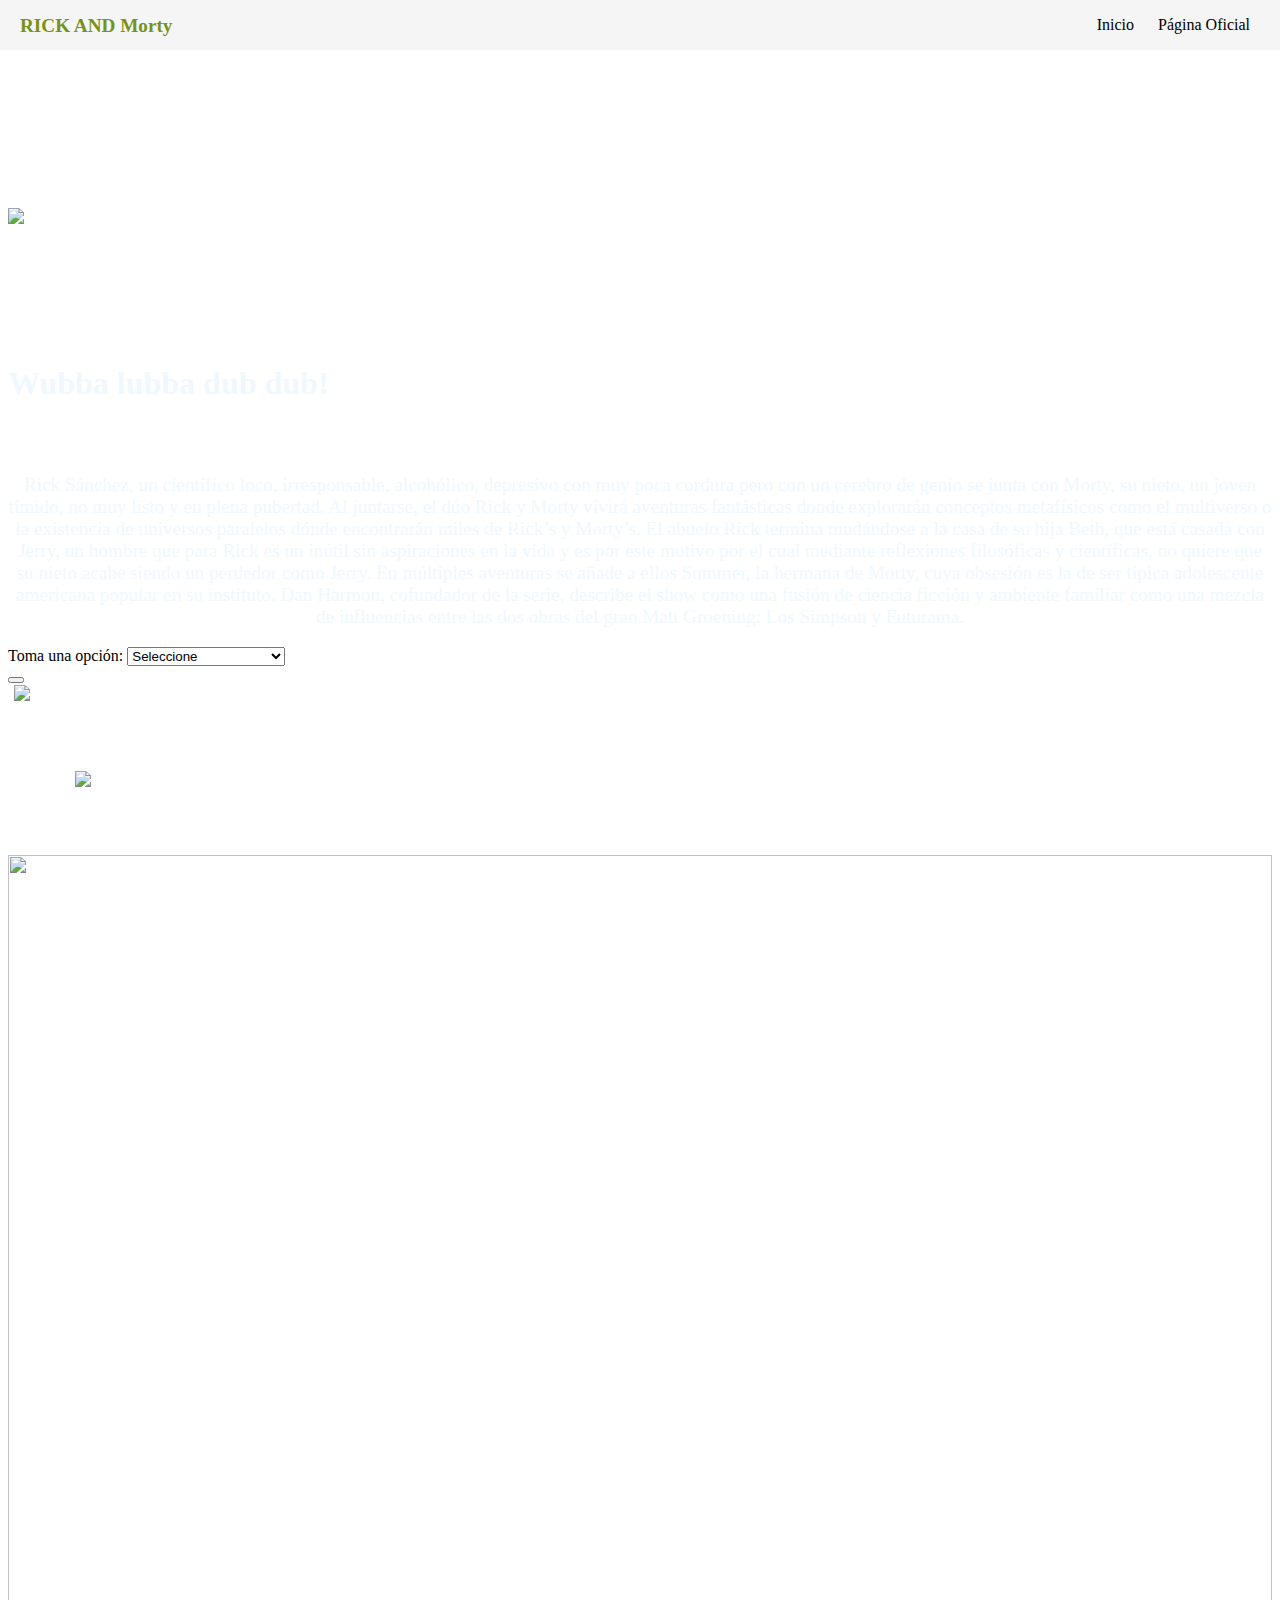
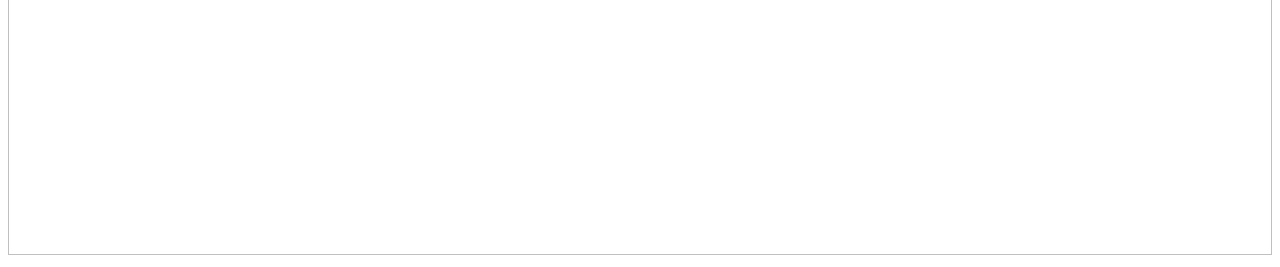
==== src/index.html @ 6fdecc54 "Cambios JS" ====
<!DOCTYPE html>
<html>

<head>
  <meta charset="utf-8">
  <title>Data Lovers</title>
  <link rel="stylesheet" href="style.css" />
  <link rel="icon"
    href="https://66.media.tumblr.com/b9b877ecabf94da77e9dcb3fcdcfe1c9/tumbl
    }
    r_px16ur7a4X1yu9kbco1_1280.pnj">
  <meta name="viewport" content="width=device-width, initial-scale=1.0">
  <!--RESPONSIVE-->
</head>

<body>
  <header id="main-header">

    <a id="logo-header" href="#">
      <span class="site-name">RICK AND Morty</span>
      <span class="site-desc"></span>
    </a> <!-- / #logo-header -->

    <nav>
      <ul>
        <li><a href="#">Inicio</a></li>
        <li><a href="https://www.adultswim.com/">Página Oficial</a></li>
      </ul>
    </nav><!-- / nav -->

  </header>

  <!-- / #main-header -->

  <div id="root">

    <img id class="loGo"
      src="https://66.media.tumblr.com/e2c32e0f0307d2cf68e769299425638a/tumblr_pxoz3rx7dB1yu9kbco3_1280.png">


    <img id class="morTy1"
    src="https://66.media.tumblr.com/6d6e64e9a88f4244baf46cb917670723/tumblr_pxkw2a1zj21yu9kbco1_1280.pnj">

    <h1>Wubba lubba dub dub!</h1>
    
      <P>Rick Sánchez, un científico loco, irresponsable, alcohólico, depresivo con muy 
        poca cordura pero con un cerebro de genio se junta con Morty, su nieto, un joven tímido, 
        no muy listo y en plena pubertad. Al juntarse, el dúo Rick y Morty vivirá aventuras 
        fantásticas donde explorarán conceptos metafísicos como el multiverso o la existencia de 
        universos paralelos dónde encontrarán miles de Rick’s y Morty’s. El abuelo Rick termina
        mudándose a la casa de su hija Beth, que está casada con Jerry, un hombre que para Rick es 
        un inútil sin aspiraciones en la vida y es por este motivo por el cual mediante reflexiones 
        filosóficas y científicas, no quiere que su nieto acabe siendo un perdedor como Jerry. 
        En múltiples aventuras se añade a ellos Summer, la hermana de Morty, cuya obsesión es la de 
        ser  típica adolescente americana popular en su instituto.

        Dan Harmon, cofundador de la serie, describe el show como una fusión de ciencia ficción 
        y ambiente familiar como una mezcla de influencias entre las dos obras del gran 
        Matt Groening: Los Simpson y Futurama. </P>

  <section> 
      <label>Toma una opción:
        <select name="select" class= "filterLiveDead" id="filterLiveDead">
                <option value="">Seleccione</option>
                <option value="Alive">Vivos</option>
                <option value="Dead">Muertos</option>
                <option value="unknown">Paradero Desconocido</option>
              
         </select>
      </label>
  </section>


  <button id="showMetheName" class="buttonNAME"></button>
    <li><button id="showMeTheCharacters" class="buttoncharacter">
      <img src="https://66.media.tumblr.com/9f8a5bfa417f71d7488f140db1055240/tumblr_pxp3odNcKH1yu9kbco2_540.png"></button></li>
    <li><button id="showMeTheInfo" class="buttoninfo">
      <img src="https://66.media.tumblr.com/36cc7bb60afb280eae0ad388fb44def0/tumblr_pxp3odNcKH1yu9kbco1_1280.png"></button></li>


    <img id class="footerimg"
    src="https://66.media.tumblr.com/dcc93966cb536af333df3c5d3ac5c4c7/tumblr_pxp5oq4Ls91yu9kbco1_1280.png">

  </div>

  <script src="./data/rickandmorty/rickandmorty.js"></script>
  <script src="data.js"> </script>
  <script src="main.js"> </script>
</body>

</html>
---- src/style.css ----
@media screen and (max-width:800px ){ /* css responsive tamaño tablet*/
        
}

body {
    padding-top: 60px; /* Relleno superior igual a la altura de la cabecera*/
    background: url('https://i.cdn.turner.com/adultswim/big/img/2018/11/29/18-RAM_Landing%20Page%20Update.png');
    
    
     }
    
     /*-----------------------HEADER--------------------------*/
     #main-header {
        background: whitesmoke;
        color:black;
       height: 50px;
       
       width: 100%; /* hacemos que la cabecera ocupe el ancho completo de la página */
        left: 0; /* Posicionamos la cabecera al lado izquierdo */
        top: 0; /* Posicionamos la cabecera pegada arriba */
        position: fixed; /* Hacemos que la cabecera tenga una posición fija */
    }	
        #main-header a {
            color: black;
        }
     
    /*
     * Logo
     */
    #logo-header {
        float: left;
        padding: 15px 0 0 20px;
        text-decoration: none;
    }
        #logo-header:hover {
            color: rgb(120, 146, 25);
        }
        
        #logo-header .site-name {
            display: block;
            font-weight: 700;
            font-size: 1.2em;
        }
        
        #logo-header .site-desc {
            display: block;
            font-weight: 300;
            font-size: 0.8em;
            color: #999;
        }
        
     
    /*
     * Navegación
     */
    nav {
        float: right;
    }
        nav ul {
            margin: 0;
            padding: 0;
            list-style: none;
            padding-right: 20px;
        }
        
            nav ul li {
                display: inline-block;
                line-height: 50px; /*poseciona al medio las letras de cabecera INICIO  */
            }
                
                nav ul li a {
                    display: block;
                    padding: 0 10px;
                    text-decoration: none;
                }
                
    
/* -------------------------------HEADER--------------------------- */
    
    
     .loGo {
        display:block;
        margin-left: auto;
        margin-right: auto;
        padding-bottom: 120px;
        padding-left: 0;
        padding-right: 0;
        padding-top: 140px;
            
     }
    
     .morTy1 {
        width: 950px; 
        height: 0px;
        align-content: center;
        display:block; /* para centrar imagen */
        margin:auto;
    
     }
    

     h1 {
        color: aliceblue;
        text-align: left;
        padding-bottom: 50px;
        padding-left: 600;
        padding-right: 0;
        padding-top: 00px;
           
      
     }

     p{
        color: aliceblue;
           text-align: center;
           font-size: 1.2em;                   

    }

    .imgrym {

        display:block; /* para centrar imagen */
        text-align: left;
        padding-bottom: 50px;
        padding-left: 50;
        padding-right: 0;
        padding-top: 00px;
    
    }
 
    .buttoncharacter { 
    background: transparent;
    border: none;
    
    
    display: block;
    
    }

    .buttoninfo { 
        background: transparent;
        border: none;

        top: -15px; /* ajustar los valores para mover la imagen */
        left: -50px;
        width: 150px;
        height: 150px;
   
        
        }
    
    .footerimg {
        height: 1000px; 
        width: 100%; /* hacemos que la cabecera ocupe el ancho completo de la página */
        left: 0; /* Posicionamos la cabecera al lado izquierdo */
        top: 0; /* Posicionamos la cabecera pegada arriba */

    }

    .character_RyM{
       text-align: left;
              



    }
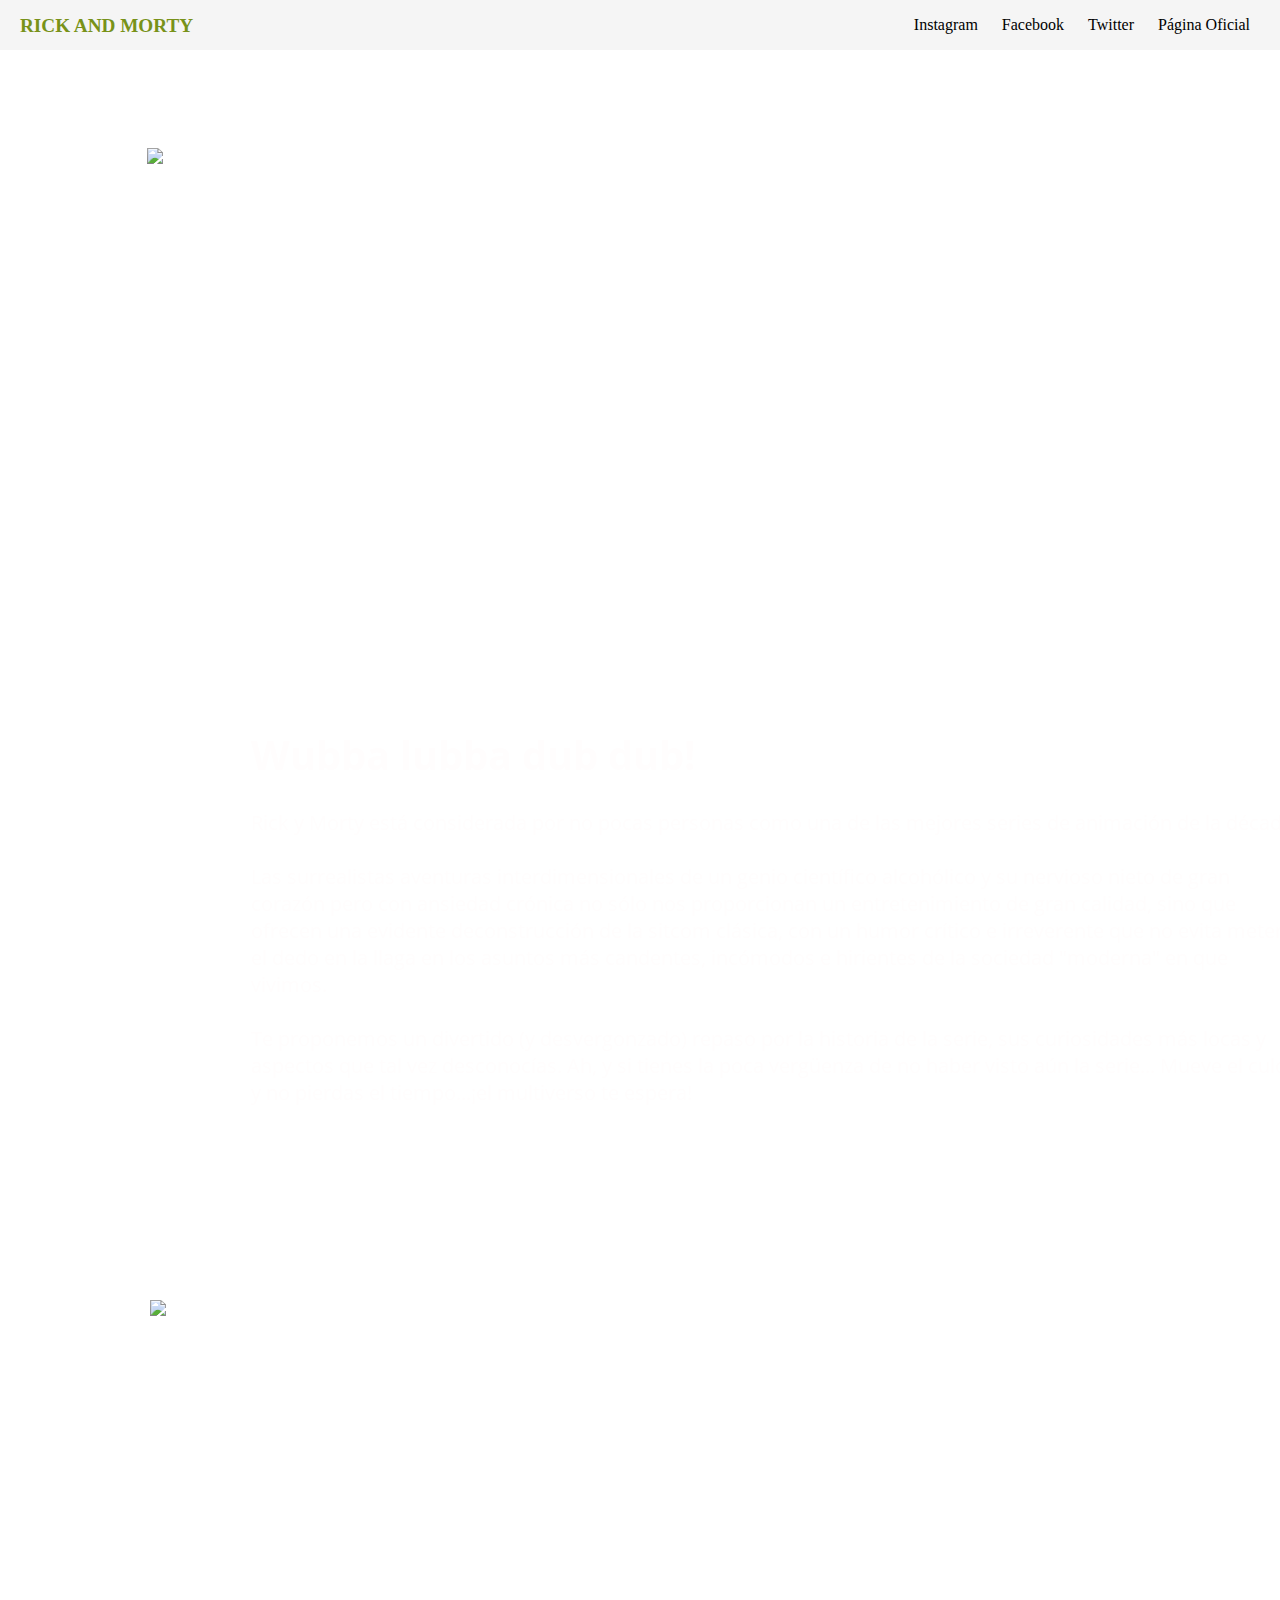
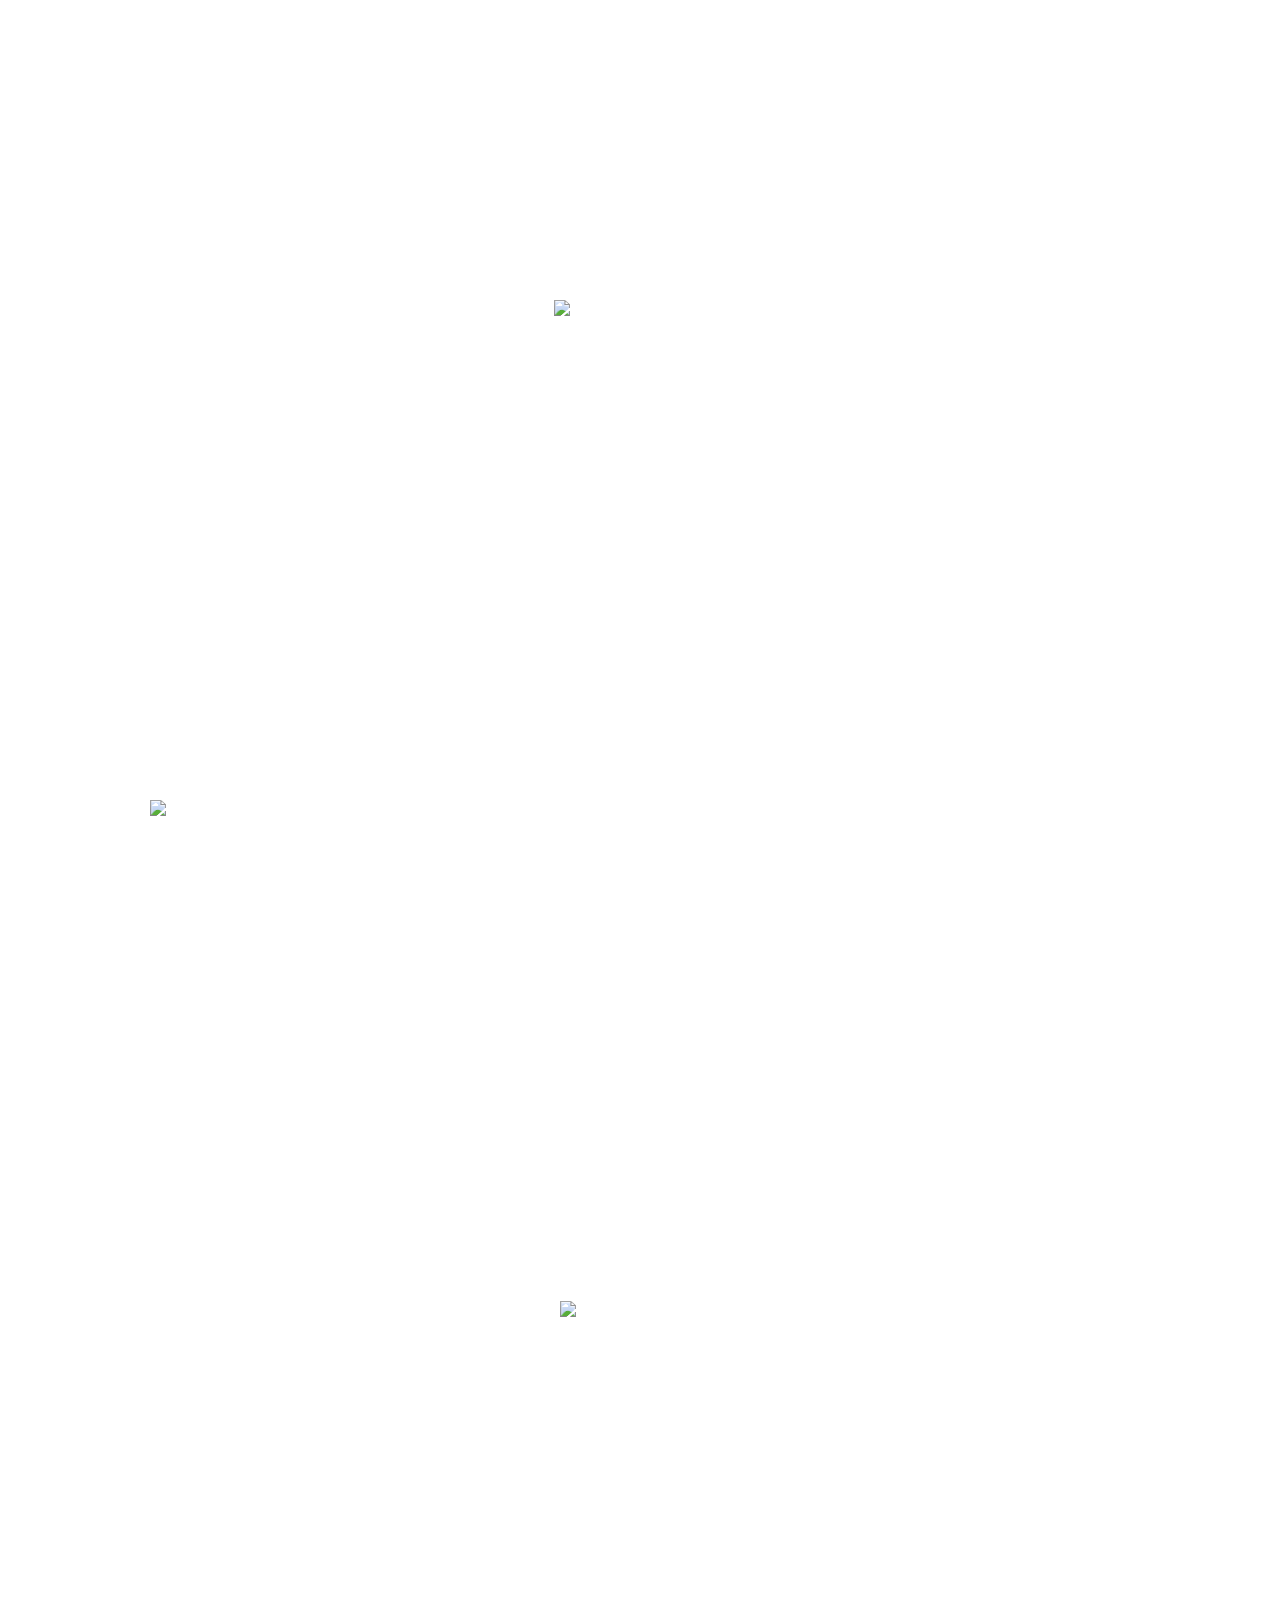
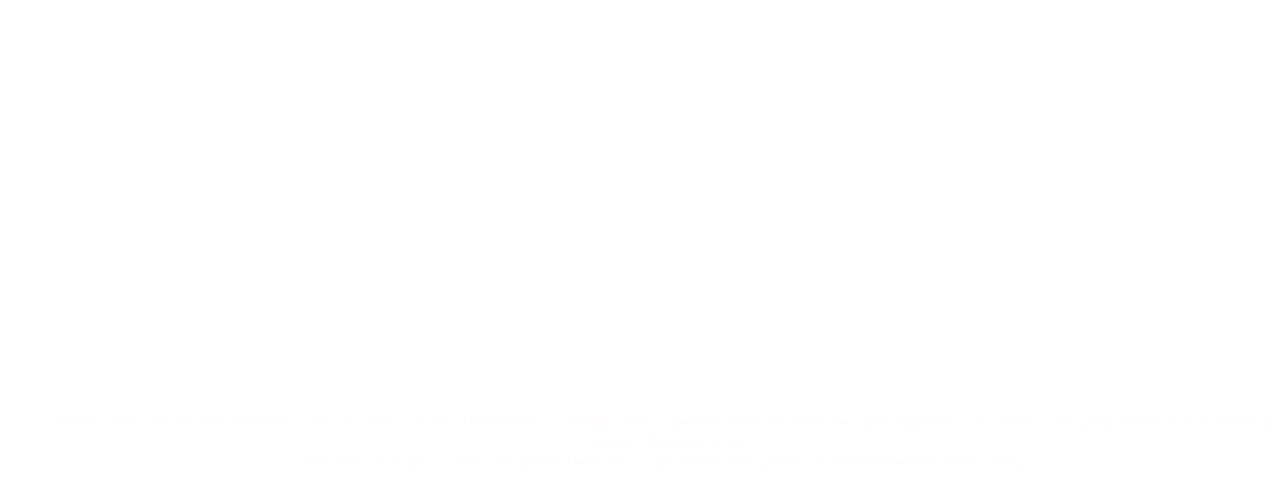
==== commit 29eb82df: "cambios htmlCssJs" ====
--- a/src/index.html
+++ b/src/index.html
@@ -3,89 +3,104 @@
 
 <head>
   <meta charset="utf-8">
-  <title>Data Lovers</title>
-  <link rel="stylesheet" href="style.css" />
-  <link rel="icon"
-    href="https://66.media.tumblr.com/b9b877ecabf94da77e9dcb3fcdcfe1c9/tumbl
-    }
-    r_px16ur7a4X1yu9kbco1_1280.pnj">
-  <meta name="viewport" content="width=device-width, initial-scale=1.0">
-  <!--RESPONSIVE-->
+  <title>Rick and Morty</title>
+  <!--Enlace a Css-->
+  <link rel="stylesheet" href="style.css"  />
+  <!--Icono para que se vea en la ventana-->
+  <link rel="icon"href="https://66.media.tumblr.com/b9b877ecabf94da77e9dcb3fcdcfe1c9/tumbl} r_px16ur7a4X1yu9kbco1_1280.pnj">
+   <!--RESPONSIVE-->
+  <meta name="viewport" content="width=device-width, user-scalable=no, initial-scale=1.0" maximun-scale=2.0> 
+  <!--FUENTES-->
+  <link rel="stylesheet" href="https://fonts.googleapis.com/css?family=Open+Sans:400,400i,700&display=swap">
 </head>
 
 <body>
+  
+  <!-- CABECERA FIJA DE LA PÁGINA -->
   <header id="main-header">
 
-    <a id="logo-header" href="#">
-      <span class="site-name">RICK AND Morty</span>
+    <a id="logo-header" href="index.html">
+      <span class="site-name">RICK AND MORTY</span>
       <span class="site-desc"></span>
-    </a> <!-- / #logo-header -->
+    </a> 
+    <!-- / #logo-header -->
 
     <nav>
       <ul>
-        <li><a href="#">Inicio</a></li>
+        <li><a href="https://www.instagram.com/rickandmorty/">Instagram</a></li>
+        <li><a href="https://www.facebook.com/RickandMorty/">Facebook</a></li>
+        <li><a href="https://twitter.com/rickandmorty?lang=es">Twitter</a></li>
         <li><a href="https://www.adultswim.com/">Página Oficial</a></li>
       </ul>
-    </nav><!-- / nav -->
+    </nav>
 
   </header>
 
-  <!-- / #main-header -->
+<!-------- TERMINA LA CABECERA FIJA -------->
 
-  <div id="root">
+<div id="root">
 
-    <img id class="loGo"
-      src="https://66.media.tumblr.com/e2c32e0f0307d2cf68e769299425638a/tumblr_pxoz3rx7dB1yu9kbco3_1280.png">
+  <!-- LOGO PRINCIPAL DE LA PÁGINA -->
+  <img id class="loGo"src="https://66.media.tumblr.com/e2c32e0f0307d2cf68e769299425638a/tumblr_pxoz3rx7dB1yu9kbco3_1280.png">
 
 
-    <img id class="morTy1"
-    src="https://66.media.tumblr.com/6d6e64e9a88f4244baf46cb917670723/tumblr_pxkw2a1zj21yu9kbco1_1280.pnj">
 
-    <h1>Wubba lubba dub dub!</h1>
+  
+
+  <!-------- INTRODUCCION -------->
+  <div class="textRyM"> 
+  <h1>Wubba lubba dub dub!</h1>
+  <P><P> Rick y Morty está considerada por no pocas personas
+      como una de las mejores series de animación de la década.
+      <br>
+      <br>
+      Las surrealistas aventuras interdimensionales de un genio
+      científico alcohólico y su nervioso nieto de gran corazón pero con
+      ansiedad crónica no sólo nos proporcionan un entretenimiento de gran calidad,
+      sino que ofrecen una evidente deconstrucción de la sitcom clásica, con un humor
+      crítico e irreverente que no evita meter el dedo en la llaga en los asuntos más
+      candentes, incómodos e hirientes de la sociedad "moderna" en que vivimos.
+      <br>
+      <br>
+      Te proponemos un divertido (y desvergonzado) repaso por la historia
+      de la serie, sus curiosidades más locas y aspectos que tal vez desconocías.
+      Ah, y si tienes la poca vergüenza de no haber visto aún la serie...
+      Mueve el culo y no pierdas el tiempo...¡el multiverso te espera! </P>
+    </div>
+
+  <!--------- BOTONES -------->
+  
+  <a id="showMeTheCharacters" class="buttoncharacter"><img src="https://66.media.tumblr.com/34dc43d52a7ff97f9a8a646b87fec3ce/tumblr_py6dogOHeM1yu9kbco1_640.png"></a>
+  <a href="index2.html"id="showMeTheCreators" class="buttoncreators"><img src="https://66.media.tumblr.com/af3d48b5a17f9cbf28c24ee981533696/tumblr_py6dogOHeM1yu9kbco2_640.png"></a>
+  <a href="index3.html" id="showMeTheVideos" class="buttonvideo"> <img src="https://66.media.tumblr.com/8583e2c5b18d1f44e8149a4d73f04618/tumblr_py6dogOHeM1yu9kbco3_640.png"></a>
+  <button id="showMeTheStore" class="buttonstore"> <img src="https://66.media.tumblr.com/be0311a55ecb940f2439d03fc525a870/tumblr_py6dogOHeM1yu9kbco4_640.png"></button>
+  
+  <!---------
+    <button id="showMeTheVideo" class="buttonvideo"> <img src="#"></button>
+  <button id="showMeTheStore" class="buttonstore"> <img src="#"></button>
+  --->
+
+  <!------- FOOTER ------->
+
+  <!---  <img id class="footerimg" src="#">  -->
+
+<footer>
+<p class="footerText">Privacy PolicyAdChoicesPrivacy Preference CenterFor Terms of Use Click Here.PARENTAL CONTROLSClosed CaptioningContact UsPress RoomHelpSite Map
+    TM & © 2019 Turner Broadcasting System, Inc. A WarnerMedia Company. All Rights Reserved.
+    <br>
     
-      <P>Rick Sánchez, un científico loco, irresponsable, alcohólico, depresivo con muy 
-        poca cordura pero con un cerebro de genio se junta con Morty, su nieto, un joven tímido, 
-        no muy listo y en plena pubertad. Al juntarse, el dúo Rick y Morty vivirá aventuras 
-        fantásticas donde explorarán conceptos metafísicos como el multiverso o la existencia de 
-        universos paralelos dónde encontrarán miles de Rick’s y Morty’s. El abuelo Rick termina
-        mudándose a la casa de su hija Beth, que está casada con Jerry, un hombre que para Rick es 
-        un inútil sin aspiraciones en la vida y es por este motivo por el cual mediante reflexiones 
-        filosóficas y científicas, no quiere que su nieto acabe siendo un perdedor como Jerry. 
-        En múltiples aventuras se añade a ellos Summer, la hermana de Morty, cuya obsesión es la de 
-        ser  típica adolescente americana popular en su instituto.
+    AdultSwim.com is part of Turner Entertainment Digital which is part of the Turner Sports & Entertainment Digital Network. Georgia</p>
+    <br>
+  </footer>
+</div>
 
-        Dan Harmon, cofundador de la serie, describe el show como una fusión de ciencia ficción 
-        y ambiente familiar como una mezcla de influencias entre las dos obras del gran 
-        Matt Groening: Los Simpson y Futurama. </P>
+</div>   <!------ /CONTAINER---- -->
 
-  <section> 
-      <label>Toma una opción:
-        <select name="select" class= "filterLiveDead" id="filterLiveDead">
-                <option value="">Seleccione</option>
-                <option value="Alive">Vivos</option>
-                <option value="Dead">Muertos</option>
-                <option value="unknown">Paradero Desconocido</option>
-              
-         </select>
-      </label>
-  </section>
-
-
-  <button id="showMetheName" class="buttonNAME"></button>
-    <li><button id="showMeTheCharacters" class="buttoncharacter">
-      <img src="https://66.media.tumblr.com/9f8a5bfa417f71d7488f140db1055240/tumblr_pxp3odNcKH1yu9kbco2_540.png"></button></li>
-    <li><button id="showMeTheInfo" class="buttoninfo">
-      <img src="https://66.media.tumblr.com/36cc7bb60afb280eae0ad388fb44def0/tumblr_pxp3odNcKH1yu9kbco1_1280.png"></button></li>
-
-
-    <img id class="footerimg"
-    src="https://66.media.tumblr.com/dcc93966cb536af333df3c5d3ac5c4c7/tumblr_pxp5oq4Ls91yu9kbco1_1280.png">
-
-  </div>
+ <!------ ENLACES A JS---- -->
 
   <script src="./data/rickandmorty/rickandmorty.js"></script>
   <script src="data.js"> </script>
   <script src="main.js"> </script>
+
 </body>
 
-</html>--- a/src/style.css
+++ b/src/style.css
@@ -1,168 +1,335 @@
-@media screen and (max-width:800px ){ /* css responsive tamaño tablet*/
+/*-----------CABECERA FIJA--------------*/
+#main-header {
+    background: whitesmoke;
+    color:black;
+   height: 50px;
+   
+   width: 100%; /* hacemos que la cabecera ocupe el ancho completo de la página */
+    left: 0; /* Posicionamos la cabecera al lado izquierdo */
+    top: 0; /* Posicionamos la cabecera pegada arriba */
+    position: fixed; /* Hacemos que la cabecera tenga una posición fija */
+}	
+    #main-header a {
+        color: black;
+    }
+ 
+/* -----------Logo cabecera------------ */
+#logo-header {
+    float: left;
+    padding: 15px 0 0 20px;
+    text-decoration: none;
+}
+    #logo-header:hover {
+        color: rgb(120, 146, 25);
+    }
+    
+    #logo-header .site-name {
+        display: block;
+        font-weight: 700;
+        font-size: 1.2em;
+    }
+    
+    #logo-header .site-desc {
+        display: block;
+        font-weight: 300;
+        font-size: 0.8em;
+        color: #999;
+    }
+    
+/*-------Navegación---------*/
+nav {
+    float: right;
+}
+    nav ul {  /* Tomo a nav ul y juntas le doy las sgtes ordenes  */
+        margin: 0;
+        padding: 0;
+        list-style: none;
+        padding-right: 20px;
+    }
+    
+        nav ul li { /* Tomo a nav ul il y juntas le doy las sgtes ordenes  */
+            display: inline-block;
+            line-height: 50px; /* poseciona al medio las letras de cabecera INICIO  */
+        }
+           
+            nav ul li a { /* Tomo a nav ul il a y juntas le doy las sgtes ordenes  */
+                display: block;
+                padding: 0 10px;
+                text-decoration: none;
+            }
+            
+/* ------------------FINAL CABECERA FIJA----------------------- */
+
+/* ----------LOGO PRINCIPAL----------- */
+
+.loGo {
+    
+    display:block;
+    margin-left: 11%;
+    margin-right: auto;
+    padding-top: 140px;
+    background: transparent;
         
-}
-
-body {
-    padding-top: 60px; /* Relleno superior igual a la altura de la cabecera*/
-    background: url('https://i.cdn.turner.com/adultswim/big/img/2018/11/29/18-RAM_Landing%20Page%20Update.png');
-    
-    
-     }
-    
-     /*-----------------------HEADER--------------------------*/
-     #main-header {
-        background: whitesmoke;
-        color:black;
-       height: 50px;
+ }
+
+ 
+
+ /* -----LOGO PRINCIPAL----- */
+
+/* -------------FINAL INTRODUCCION--------------- */
+
+.textRyM {  /* Texto intro */
+    
+    font-family: 'Open Sans', sans-serif;
+    position: absolute;
+    width: 1050px;
+    height: 500px;
+    left: 251px;
+    top: 700px;
+    font-size: 20px;
+    color: #FFFDFD;
+}
+
+.textRyM2 {  /* Texto data */
+    
+    font-family: 'Open Sans', sans-serif;
+    position: absolute;
+    width: 1050px;
+    height: 544px;
+    left: 60px;
+    top: 90px;
+    font-size: 20px;
+    color: #FFFDFD;
+    line-height : 25px;
+}
+
+.liItem {
+ 
+    float: left; 
+    padding-left: 1%;
+    padding-right: 1%;
+    padding-bottom: 1%;
+    padding-top: 10%; 
+    color: #FFFDFD;
+    position: relative;
+  
+
+}
+.charData {
+    
+    float: unset;
+    position: left;
+    font-family: 'Open Sans', sans-serif;
+    font-size: 15px;
+    color: #FFFDFD;
+
+}
+
+
+
+/* ---------------FINAL INTRODUCCION-------------------- */
+
+/* ----------------BOTONES------------------- */
+
+
+
+.buttoncharacter { 
+    background: transparent;
+    border: none; 
+    position: absolute;
+    left: 150px;
+    top: 1300px;
+    
+}
+
+.buttoncreators { 
+    background: transparent;
+    border: none; 
+    display: block;
+    position: absolute;
+    left: 554px;
+    top: 1900px;
+
+}
+
+.buttonvideo { 
+    background: transparent;
+    border: none; 
+    position: absolute;
+    left: 150px;
+    top: 2400px;
+
+}
+
+.buttonstore { 
+    background: transparent;
+    border: none; 
+    display: block;
+    position: absolute;
+    left: 554px;
+    top: 2900px;
+
+}
+
+
+/* ------------------FIN BOTONES------------------- */
+
+/* ---------------BACKGROUND--------------------- */
+
+ body {    
+     /* Relleno superior igual a la altura de la cabecera*/
+    background: url('https://i.cdn.turner.com/adultswim/big/img/2018/11/29/18-RAM_Landing%20Page%20Update.png');  
+    
+}
+
+/* ------------FINAL BACKGROUND------------------- */
+
+/* -----------------------HTML2--------------------------- */
+
+
+.textRyM3 {  
+    
+    font-family: 'Open Sans', sans-serif;
+    position: absolute;
+    width: 1050px;
+    height: 3000px;
+    left: 251px;
+    top: 100px;
+    font-size: 20px;
+    color: #FFFDFD;
+}
+
+/* -----------------------HTML3--------------------------- */
+
+
+.textRyM4 {  
+    
+    font-family: 'Open Sans', sans-serif;
+    position: absolute;
+    line-height : 25px;
+     /* altura de la pagina */
+    left: 320px;   /* posicionamiento de los objetos desde lado izquierdo */
+    top: 100px;   /* posicionamiento de altura, que no se toque con header */
+    font-size: 20px;
+    color: #FFFDFD;
+}
+
+#videoMyR {
+    position: absolute;
+    /* altura de la pagina */
+    left: 320px;   /* posicionamiento de los objetos desde lado izquierdo */
+    top: 90px;   /* posicionamiento de altura, que no se toque con header */
+    
+}
+
+
+.buttonVideo {  
+    position: absolute;
+     /* altura de la pagina */
+    left: 320px;   /* posicionamiento de los objetos desde lado izquierdo */
+    top: 700px;   /* posicionamiento de altura, que no se toque con header */
+    
+}
+
+
+
+/* -----------------------FOOTER--------------------------- */
+
+footer {
+
+    font-family: 'Open Sans', sans-serif;
+    position: absolute;
+    line-height : 20px;
+    text-align: center;
+    left: 50px;   /* posicionamiento de los objetos desde lado izquierdo */
+    top: 3600px;   /* posicionamiento de altura, que no se toque con header */
+    font-size: 12px;
+    color: #FFFDFD;
+}
+
+/* -----------------------RESPONSIVE--------------------------- */
+
+
+@media screen and (max-width:800px) {
+      body {
+        background: black;
+       }
+       .loGo {
+        width: 80%;      
+        background: transparent;
+
+       }
+       .textRyM{
+        width: 80%;  
+        font-size: 15px;
+        left: 75px;   /* posicionamiento de los objetos desde lado izquierdo */
+        top: 300px;   
+       }
+
+       .textRyM2{
+         
+        font-size: 15px;
+        left: 75px;   /* posicionamiento de los objetos desde lado izquierdo */
+        top: 70px;   
+       }
+
+       .textRyM3{
+        width: 80%;  
+        font-size: 15px;
+        left: 75px;   /* posicionamiento de los objetos desde lado izquierdo */
+        top: 300px;   
+       }
+
+       .textRyM4{
+        width: 80%;  
+        font-size: 15px;
+        left: 75px;   /* posicionamiento de los objetos desde lado izquierdo */
+        top: 300px;   
+       }
+
+       .liItem {
        
-       width: 100%; /* hacemos que la cabecera ocupe el ancho completo de la página */
-        left: 0; /* Posicionamos la cabecera al lado izquierdo */
-        top: 0; /* Posicionamos la cabecera pegada arriba */
-        position: fixed; /* Hacemos que la cabecera tenga una posición fija */
-    }	
-        #main-header a {
-            color: black;
-        }
-     
-    /*
-     * Logo
-     */
-    #logo-header {
-        float: left;
-        padding: 15px 0 0 20px;
-        text-decoration: none;
-    }
-        #logo-header:hover {
-            color: rgb(120, 146, 25);
-        }
+        font-size: 15px;
+        left: 95px;   /* posicionamiento de los objetos desde lado izquierdo */
+        top: 100px;
+
+       }
+
+       .charData {
+        width: 80%;  
+        font-size: 15px;
+        left: 75px;   /* posicionamiento de los objetos desde lado izquierdo */
+        top: 300px;
+       }
+
+       .buttoncharacter {
+        top: 750px;
+        left: 8%;
+       
+       }
+
+       .buttoncreators {
+        top: 1400px;
+        left: 8%;
+       }
+
+       .buttonvideo {
+        top: 2000px;
+        left: 8%;
+       }
+
+       .buttonstore {
         
-        #logo-header .site-name {
-            display: block;
-            font-weight: 700;
-            font-size: 1.2em;
-        }
-        
-        #logo-header .site-desc {
-            display: block;
-            font-weight: 300;
-            font-size: 0.8em;
-            color: #999;
-        }
-        
-     
-    /*
-     * Navegación
-     */
-    nav {
-        float: right;
-    }
-        nav ul {
-            margin: 0;
-            padding: 0;
-            list-style: none;
-            padding-right: 20px;
-        }
-        
-            nav ul li {
-                display: inline-block;
-                line-height: 50px; /*poseciona al medio las letras de cabecera INICIO  */
-            }
-                
-                nav ul li a {
-                    display: block;
-                    padding: 0 10px;
-                    text-decoration: none;
-                }
-                
-    
-/* -------------------------------HEADER--------------------------- */
-    
-    
-     .loGo {
-        display:block;
-        margin-left: auto;
-        margin-right: auto;
-        padding-bottom: 120px;
-        padding-left: 0;
-        padding-right: 0;
-        padding-top: 140px;
-            
-     }
-    
-     .morTy1 {
-        width: 950px; 
-        height: 0px;
-        align-content: center;
-        display:block; /* para centrar imagen */
-        margin:auto;
-    
-     }
-    
-
-     h1 {
-        color: aliceblue;
+        top: 2600px;
+        left: 8%;
+       }
+
+       footer {
+        position: absolute;
+        line-height : 20px;
         text-align: left;
-        padding-bottom: 50px;
-        padding-left: 600;
-        padding-right: 0;
-        padding-top: 00px;
-           
+        position: center;   /* posicionamiento de los objetos desde lado izquierdo */
+        top: 3300px;   /* posicionamiento de altura, que no se toque con header */
+    }
       
-     }
-
-     p{
-        color: aliceblue;
-           text-align: center;
-           font-size: 1.2em;                   
-
-    }
-
-    .imgrym {
-
-        display:block; /* para centrar imagen */
-        text-align: left;
-        padding-bottom: 50px;
-        padding-left: 50;
-        padding-right: 0;
-        padding-top: 00px;
-    
-    }
- 
-    .buttoncharacter { 
-    background: transparent;
-    border: none;
-    
-    
-    display: block;
-    
-    }
-
-    .buttoninfo { 
-        background: transparent;
-        border: none;
-
-        top: -15px; /* ajustar los valores para mover la imagen */
-        left: -50px;
-        width: 150px;
-        height: 150px;
-   
-        
-        }
-    
-    .footerimg {
-        height: 1000px; 
-        width: 100%; /* hacemos que la cabecera ocupe el ancho completo de la página */
-        left: 0; /* Posicionamos la cabecera al lado izquierdo */
-        top: 0; /* Posicionamos la cabecera pegada arriba */
-
-    }
-
-    .character_RyM{
-       text-align: left;
-              
-
-
-
-    }
-
- 
+}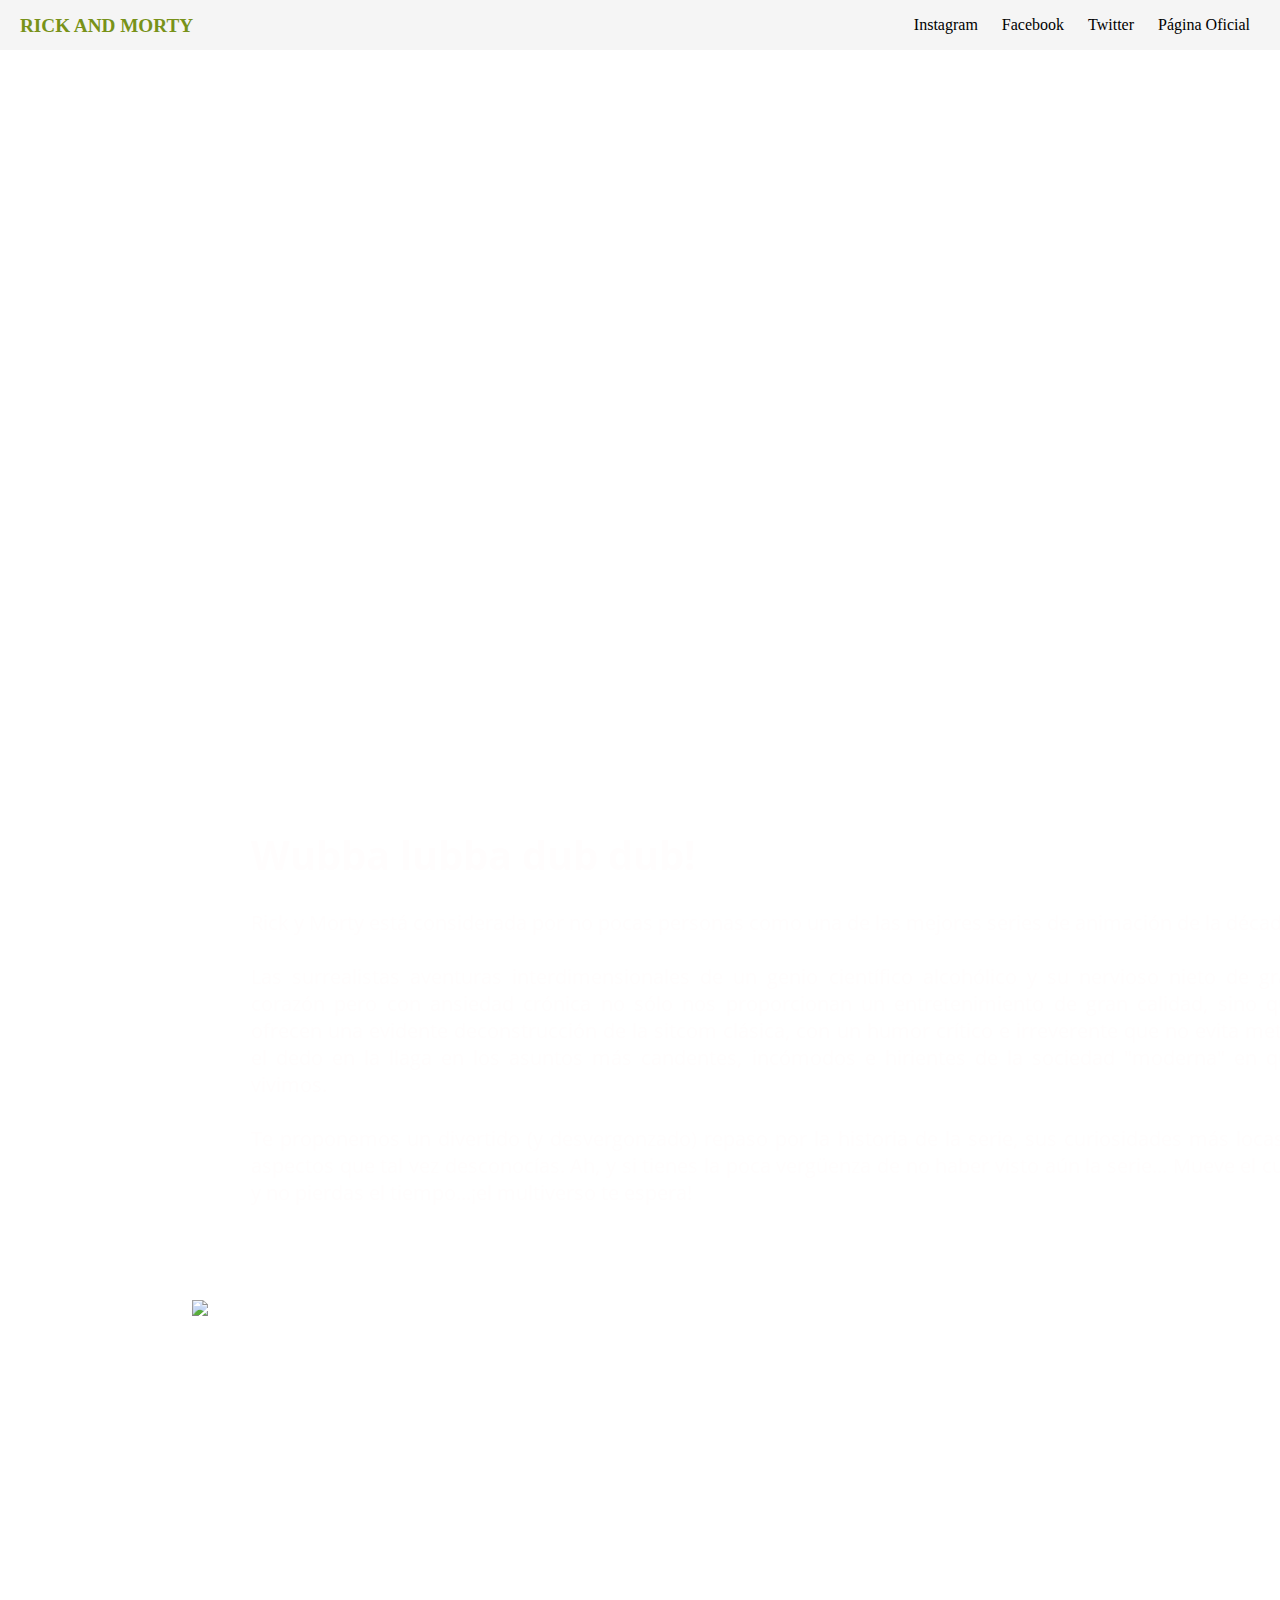
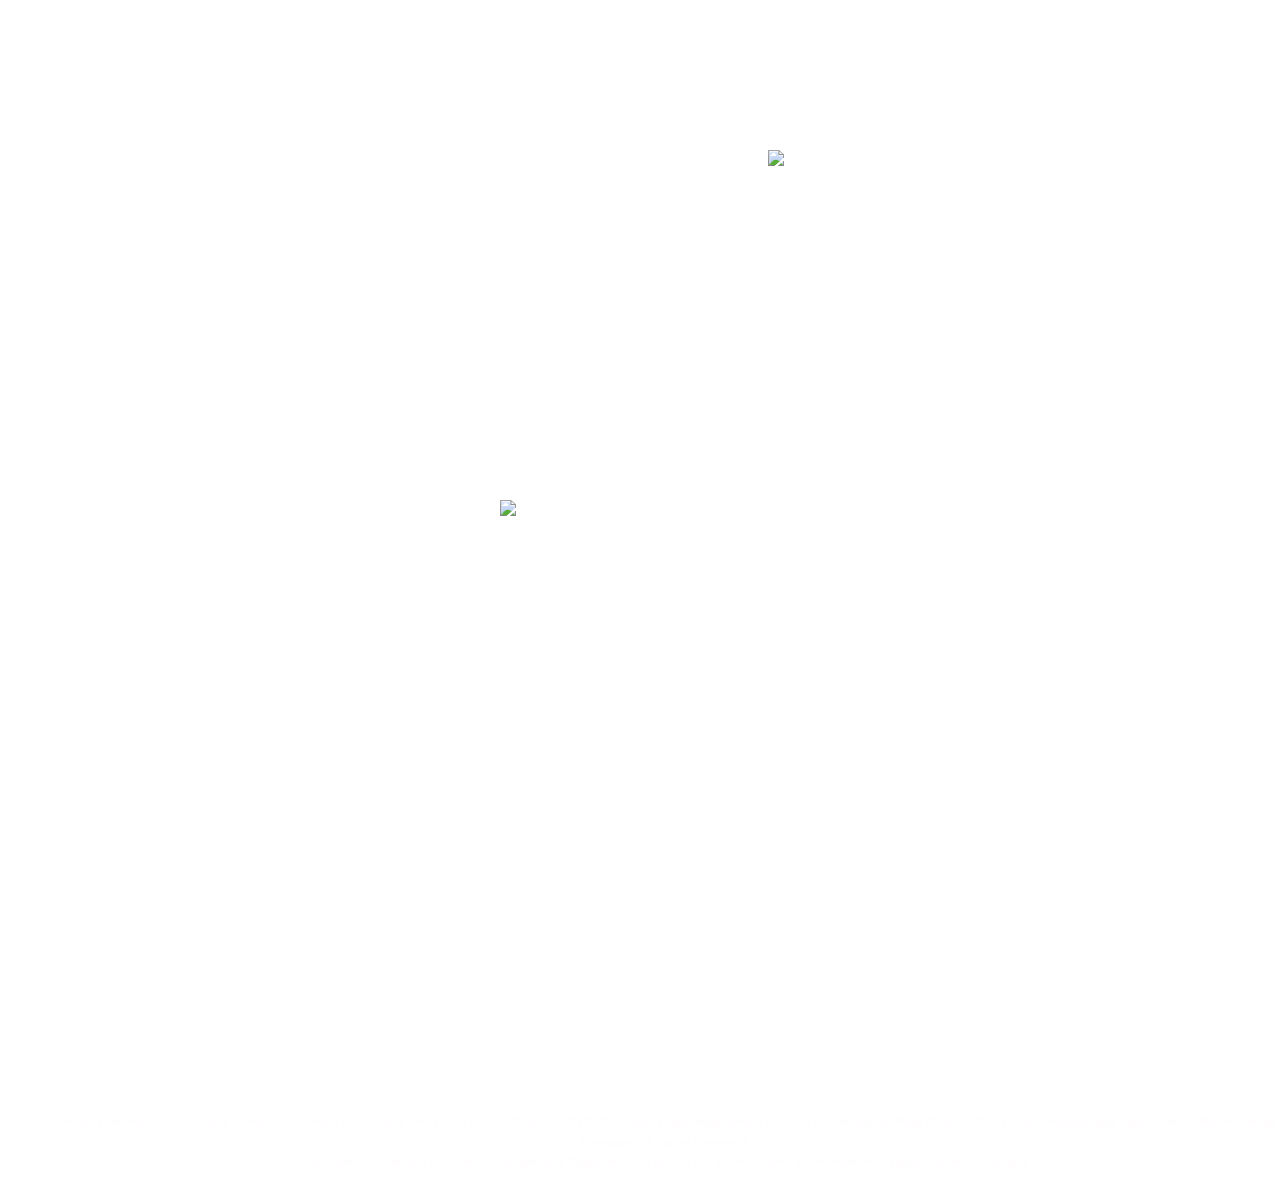
==== commit d812d109: "cambios" ====
--- a/src/index.html
+++ b/src/index.html
@@ -7,9 +7,9 @@
   <!--Enlace a Css-->
   <link rel="stylesheet" href="style.css"  />
   <!--Icono para que se vea en la ventana-->
-  <link rel="icon"href="https://66.media.tumblr.com/b9b877ecabf94da77e9dcb3fcdcfe1c9/tumbl} r_px16ur7a4X1yu9kbco1_1280.pnj">
+  <link rel="icon"href="https://66.media.tumblr.com/b9b877ecabf94da77e9dcb3fcdcfe1c9/tumblr_px16ur7a4X1yu9kbco1_1280.pnj">
    <!--RESPONSIVE-->
-  <meta name="viewport" content="width=device-width, user-scalable=no, initial-scale=1.0" maximun-scale=2.0> 
+  <meta name="viewport" content="width=device-width, user-scalable=no, initial-scale=1.0" maximun-scale=1.0, minumum-scale=1.0 > 
   <!--FUENTES-->
   <link rel="stylesheet" href="https://fonts.googleapis.com/css?family=Open+Sans:400,400i,700&display=swap">
 </head>
@@ -41,11 +41,9 @@
 <div id="root">
 
   <!-- LOGO PRINCIPAL DE LA PÁGINA -->
-  <img id class="loGo"src="https://66.media.tumblr.com/e2c32e0f0307d2cf68e769299425638a/tumblr_pxoz3rx7dB1yu9kbco3_1280.png">
+  <img id class="loGo"src="https://66.media.tumblr.com/c216db0b0de4efc0aa4759eab49adfb9/tumblr_pxp4s3S4Tl1yu9kbco1_1280.png">
+  
 
-
-
-  
 
   <!-------- INTRODUCCION -------->
   <div class="textRyM"> 
@@ -70,11 +68,10 @@
 
   <!--------- BOTONES -------->
   
-  <a id="showMeTheCharacters" class="buttoncharacter"><img src="https://66.media.tumblr.com/34dc43d52a7ff97f9a8a646b87fec3ce/tumblr_py6dogOHeM1yu9kbco1_640.png"></a>
-  <a href="index2.html"id="showMeTheCreators" class="buttoncreators"><img src="https://66.media.tumblr.com/af3d48b5a17f9cbf28c24ee981533696/tumblr_py6dogOHeM1yu9kbco2_640.png"></a>
-  <a href="index3.html" id="showMeTheVideos" class="buttonvideo"> <img src="https://66.media.tumblr.com/8583e2c5b18d1f44e8149a4d73f04618/tumblr_py6dogOHeM1yu9kbco3_640.png"></a>
-  <button id="showMeTheStore" class="buttonstore"> <img src="https://66.media.tumblr.com/be0311a55ecb940f2439d03fc525a870/tumblr_py6dogOHeM1yu9kbco4_640.png"></button>
-  
+  <a id="showMeTheCharacters" class="buttoncharacter"><img src="https://66.media.tumblr.com/6105270fc82214cb93de8d1f5bc022e2/tumblr_py7x23b8Ae1yu9kbco2_640.png"></a>
+  <a href="index2.html"id="showMeTheCreators" class="buttoncreators"><img src="https://66.media.tumblr.com/e60551744cc7c46849c5950e250699b5/tumblr_py7x23b8Ae1yu9kbco3_540.png"></a>
+  <a href="index3.html" id="showMeTheVideos" class="buttonvideo"> <img src="https://66.media.tumblr.com/b50c03964410eb21ee552387302dcf8a/tumblr_py7x23b8Ae1yu9kbco1_400.png"></a>
+ 
   <!---------
     <button id="showMeTheVideo" class="buttonvideo"> <img src="#"></button>
   <button id="showMeTheStore" class="buttonstore"> <img src="#"></button>
--- a/src/style.css
+++ b/src/style.css
@@ -2,9 +2,8 @@
 #main-header {
     background: whitesmoke;
     color:black;
-   height: 50px;
-   
-   width: 100%; /* hacemos que la cabecera ocupe el ancho completo de la página */
+    height: 50px;
+    width: 100%; /* hacemos que la cabecera ocupe el ancho completo de la página */
     left: 0; /* Posicionamos la cabecera al lado izquierdo */
     top: 0; /* Posicionamos la cabecera pegada arriba */
     position: fixed; /* Hacemos que la cabecera tenga una posición fija */
@@ -66,17 +65,14 @@
     
     display:block;
     margin-left: 11%;
-    margin-right: auto;
-    padding-top: 140px;
-    background: transparent;
-        
+    margin-right: 100%;
+    padding-top: 90px;
+    background: transparent;      
  }
-
- 
-
  /* -----LOGO PRINCIPAL----- */
 
 /* -------------FINAL INTRODUCCION--------------- */
+
 
 .textRyM {  /* Texto intro */
     
@@ -85,9 +81,10 @@
     width: 1050px;
     height: 500px;
     left: 251px;
-    top: 700px;
+    top: 800px;
     font-size: 20px;
     color: #FFFDFD;
+    text-align: justify;  
 }
 
 .textRyM2 {  /* Texto data */
@@ -101,6 +98,7 @@
     font-size: 20px;
     color: #FFFDFD;
     line-height : 25px;
+    text-align: justify;
 }
 
 .liItem {
@@ -113,7 +111,6 @@
     color: #FFFDFD;
     position: relative;
   
-
 }
 .charData {
     
@@ -125,19 +122,15 @@
 
 }
 
-
-
 /* ---------------FINAL INTRODUCCION-------------------- */
 
 /* ----------------BOTONES------------------- */
-
-
 
 .buttoncharacter { 
     background: transparent;
     border: none; 
     position: absolute;
-    left: 150px;
+    left: 15%;
     top: 1300px;
     
 }
@@ -147,8 +140,8 @@
     border: none; 
     display: block;
     position: absolute;
-    left: 554px;
-    top: 1900px;
+    left: 60%;
+    top: 1750px;
 
 }
 
@@ -156,19 +149,8 @@
     background: transparent;
     border: none; 
     position: absolute;
-    left: 150px;
-    top: 2400px;
-
-}
-
-.buttonstore { 
-    background: transparent;
-    border: none; 
-    display: block;
-    position: absolute;
-    left: 554px;
-    top: 2900px;
-
+    left: 500px;
+    top: 2100px;
 }
 
 
@@ -179,6 +161,7 @@
  body {    
      /* Relleno superior igual a la altura de la cabecera*/
     background: url('https://i.cdn.turner.com/adultswim/big/img/2018/11/29/18-RAM_Landing%20Page%20Update.png');  
+    max-width: 1000px;
     
 }
 
@@ -197,6 +180,7 @@
     top: 100px;
     font-size: 20px;
     color: #FFFDFD;
+    text-align: justify;
 }
 
 /* -----------------------HTML3--------------------------- */
@@ -208,30 +192,53 @@
     position: absolute;
     line-height : 25px;
      /* altura de la pagina */
-    left: 320px;   /* posicionamiento de los objetos desde lado izquierdo */
+    left: 400px;   /* posicionamiento de los objetos desde lado izquierdo */
     top: 100px;   /* posicionamiento de altura, que no se toque con header */
     font-size: 20px;
     color: #FFFDFD;
-}
-
-#videoMyR {
-    position: absolute;
-    /* altura de la pagina */
-    left: 320px;   /* posicionamiento de los objetos desde lado izquierdo */
-    top: 90px;   /* posicionamiento de altura, que no se toque con header */
-    
+    text-align: justify;
 }
 
 
 .buttonVideo {  
     position: absolute;
      /* altura de la pagina */
-    left: 320px;   /* posicionamiento de los objetos desde lado izquierdo */
+    left: 400px;   /* posicionamiento de los objetos desde lado izquierdo */
     top: 700px;   /* posicionamiento de altura, que no se toque con header */
     
 }
 
-
+video {
+    width:50%;
+    left: 400px;
+    position: absolute;
+    top: 250px;
+}
+
+.link1 {
+    width:50%;
+    left: 400px;
+    position: absolute;
+    top: 3300px;
+    font-family: 'Open Sans', sans-serif;
+    font-size: 20px;
+    color: #FFFDFD;
+    text-align: justify;
+    margin-bottom: 20px; /*bordes de abajo de objeto*/
+    font-weight: 1000;
+}
+
+.link2 {
+    width:50%;
+    left: 650px;
+    position: absolute;
+    top: 750px;
+    font-family: 'Open Sans', sans-serif;
+    font-size: 20px;
+    color: #FFFDFD;
+    text-align: justify;
+    font-weight: 1000;  /*anchura de la letra*/
+}
 
 /* -----------------------FOOTER--------------------------- */
 
@@ -242,20 +249,155 @@
     line-height : 20px;
     text-align: center;
     left: 50px;   /* posicionamiento de los objetos desde lado izquierdo */
-    top: 3600px;   /* posicionamiento de altura, que no se toque con header */
+    top: 2700px;   /* posicionamiento de altura, que no se toque con header */
     font-size: 12px;
     color: #FFFDFD;
+  
 }
 
 /* -----------------------RESPONSIVE--------------------------- */
 
-
-@media screen and (max-width:800px) {
+@media screen and (max-width : 800px) {    /* ------PANTALLA PARA tablet--- */
+     
+    body {
+      background: black;
+     }
+     
+     .loGo {
+      width: 80%;      
+      background: transparent;
+
+     }
+     .textRyM{
+      width: 80%;  
+      font-size: 15px;
+      left: 75px;   /* posicionamiento de los objetos desde lado izquierdo */
+      top: 350px; 
+      text-align: justify;  
+     }
+
+     .textRyM2{
+       
+      font-size: 15px;
+      left: 75px;   /* posicionamiento de los objetos desde lado izquierdo */
+      top: 70px;  
+      text-align: justify; 
+     }
+
+     .textRyM3{
+      width: 80%;  
+      font-size: 15px;
+      left: 75px;   /* posicionamiento de los objetos desde lado izquierdo */
+      top: 100px;  
+      text-align: justify; 
+     }
+
+     .textRyM4{
+      width: 80%;  
+      font-size: 15px;
+      left: 100px;   /* posicionamiento de los objetos desde lado izquierdo */
+      top: 100px;  
+      text-align: justify; 
+     }
+
+     .liItem {
+     
+      font-size: 15px;
+      left: 95px;   /* posicionamiento de los objetos desde lado izquierdo */
+      top: 100px;
+     }
+
+     .charData {
+      width: 80%;  
+      font-size: 15px;
+      left: 75px;   /* posicionamiento de los objetos desde lado izquierdo */
+      top: 300px;
+     }
+
+     .buttoncharacter {
+      top: 100%;
+      left: 8%;
+
+     }
+
+     .buttoncreators {
+      top: 200%;
+      left: 10%;
+     }
+
+     .buttonvideo {  
+        position: absolute;
+        left: 30%;   /* posicionamiento de los objetos desde lado izquierdo */
+        top: 260%   /* posicionamiento de altura, que no se toque con header */
+   
+       }
+
+     video {
+      width:70%;
+      left: 15%;
+      top: 30%;
+      }
+  
+
+      .buTTVideo2 {  
+        position: absolute;
+        left: 15%;   /* posicionamiento de los objetos desde lado izquierdo */
+        top: 70%   /* posicionamiento de altura, que no se toque con header */
+   
+       }
+ 
+
+     footer {
+      position: absolute;
+      line-height : 20px;
+      text-align: center;
+      position: center;   /* posicionamiento de los objetos desde lado izquierdo */
+      top: 2400px;   /* posicionamiento de altura, que no se toque con header */
+      }
+
+     .imagenPag2 {
+      width: 100%;
+
+      }
+
+      .link1 {
+          width:50%;
+          left: 45%;
+          position: absolute;
+          top: 3000px;
+          font-family: 'Open Sans', sans-serif;
+          font-size: 15px;
+          color: #FFFDFD;
+          margin-bottom: 20px; /*bordes de abajo de objeto*/
+          font-weight: 1000;
+        
+      }
+      
+      .link2 {
+          width:50%;
+          left: 45%;
+          position: absolute;
+          top: 600px;
+          font-family: 'Open Sans', sans-serif;
+          font-size: 15px;
+          color: #FFFDFD;
+          margin-bottom: 10px; /*bordes de abajo de objeto*/
+          font-weight: 1000;
+     
+      }
+    
+}
+
+
+
+@media screen and (max-width : 480px) {    /* ------PANTALLA PARA SMARTPHONE--- */
+     
       body {
         background: black;
        }
+       
        .loGo {
-        width: 80%;      
+        width: 100%;      
         background: transparent;
 
        }
@@ -263,28 +405,32 @@
         width: 80%;  
         font-size: 15px;
         left: 75px;   /* posicionamiento de los objetos desde lado izquierdo */
-        top: 300px;   
+        top: 300px; 
+        text-align: justify;  
        }
 
        .textRyM2{
          
         font-size: 15px;
         left: 75px;   /* posicionamiento de los objetos desde lado izquierdo */
-        top: 70px;   
+        top: 70px;  
+        text-align: justify; 
        }
 
        .textRyM3{
         width: 80%;  
         font-size: 15px;
         left: 75px;   /* posicionamiento de los objetos desde lado izquierdo */
-        top: 300px;   
+        top: 300px;  
+        text-align: justify; 
        }
 
        .textRyM4{
         width: 80%;  
         font-size: 15px;
         left: 75px;   /* posicionamiento de los objetos desde lado izquierdo */
-        top: 300px;   
+        top: 100px;  
+        text-align: justify; 
        }
 
        .liItem {
@@ -292,7 +438,6 @@
         font-size: 15px;
         left: 95px;   /* posicionamiento de los objetos desde lado izquierdo */
         top: 100px;
-
        }
 
        .charData {
@@ -309,27 +454,60 @@
        }
 
        .buttoncreators {
-        top: 1400px;
-        left: 8%;
-       }
-
-       .buttonvideo {
-        top: 2000px;
-        left: 8%;
-       }
-
-       .buttonstore {
-        
-        top: 2600px;
-        left: 8%;
-       }
+        top: 1500px;
+        left: 10%;
+       }
+
+       video {
+        width:70%;
+        left: 15%;
+        top: 30%;
+        }
+    
+       .buttonVideo {  
+         position: absolute;
+         left: 15%;   /* posicionamiento de los objetos desde lado izquierdo */
+         top: 65%   /* posicionamiento de altura, que no se toque con header */
+    
+        }
 
        footer {
         position: absolute;
         line-height : 20px;
-        text-align: left;
+        text-align: center;
         position: center;   /* posicionamiento de los objetos desde lado izquierdo */
-        top: 3300px;   /* posicionamiento de altura, que no se toque con header */
-    }
+        top: 2400px;   /* posicionamiento de altura, que no se toque con header */
+        }
+
+       .imagenPag2 {
+        width: 100%;
+
+        }
+
+        .link1 {
+            width:50%;
+            left: 45%;
+            position: absolute;
+            top: 3000px;
+            font-family: 'Open Sans', sans-serif;
+            font-size: 15px;
+            color: #FFFDFD;
+            margin-bottom: 20px; /*bordes de abajo de objeto*/
+            font-weight: 1000;
+          
+        }
+        
+        .link2 {
+            width:50%;
+            left: 45%;
+            position: absolute;
+            top: 600px;
+            font-family: 'Open Sans', sans-serif;
+            font-size: 15px;
+            color: #FFFDFD;
+            margin-bottom: 10px; /*bordes de abajo de objeto*/
+            font-weight: 1000;
+       
+        }
       
 }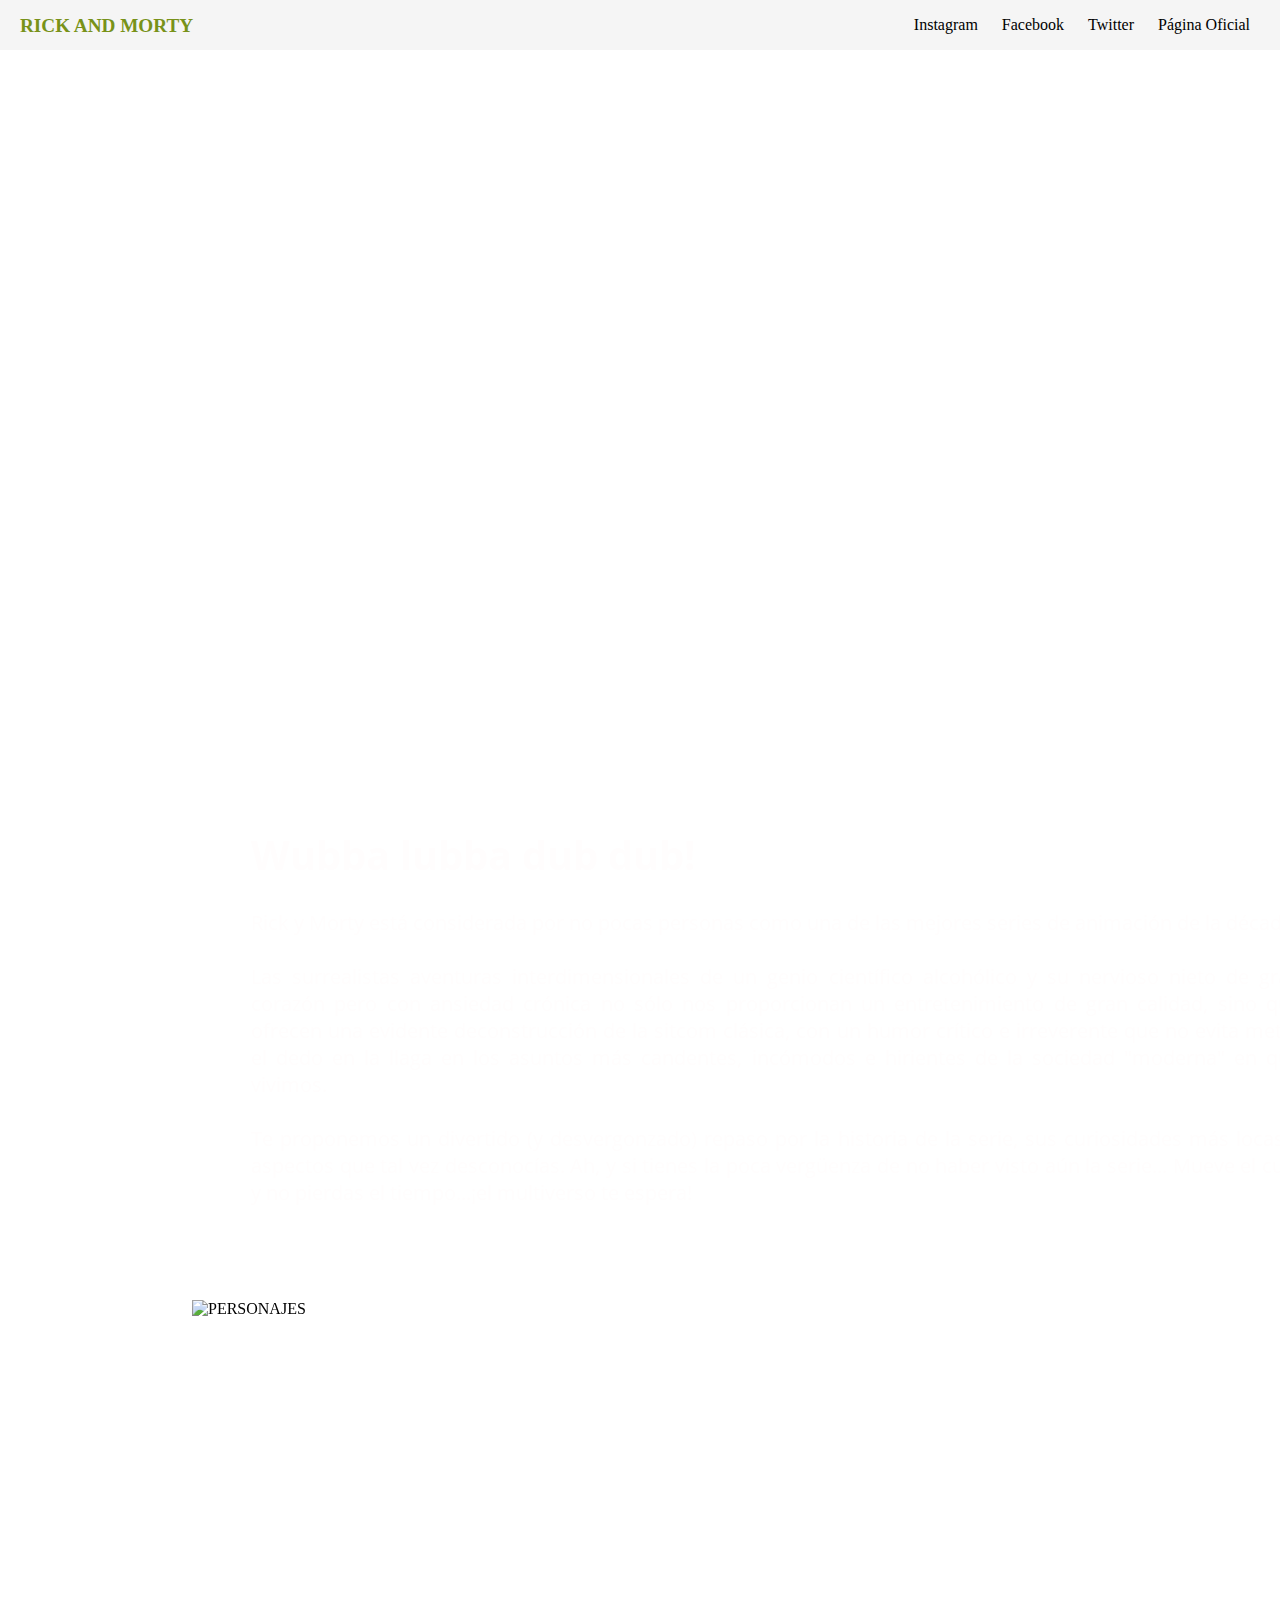
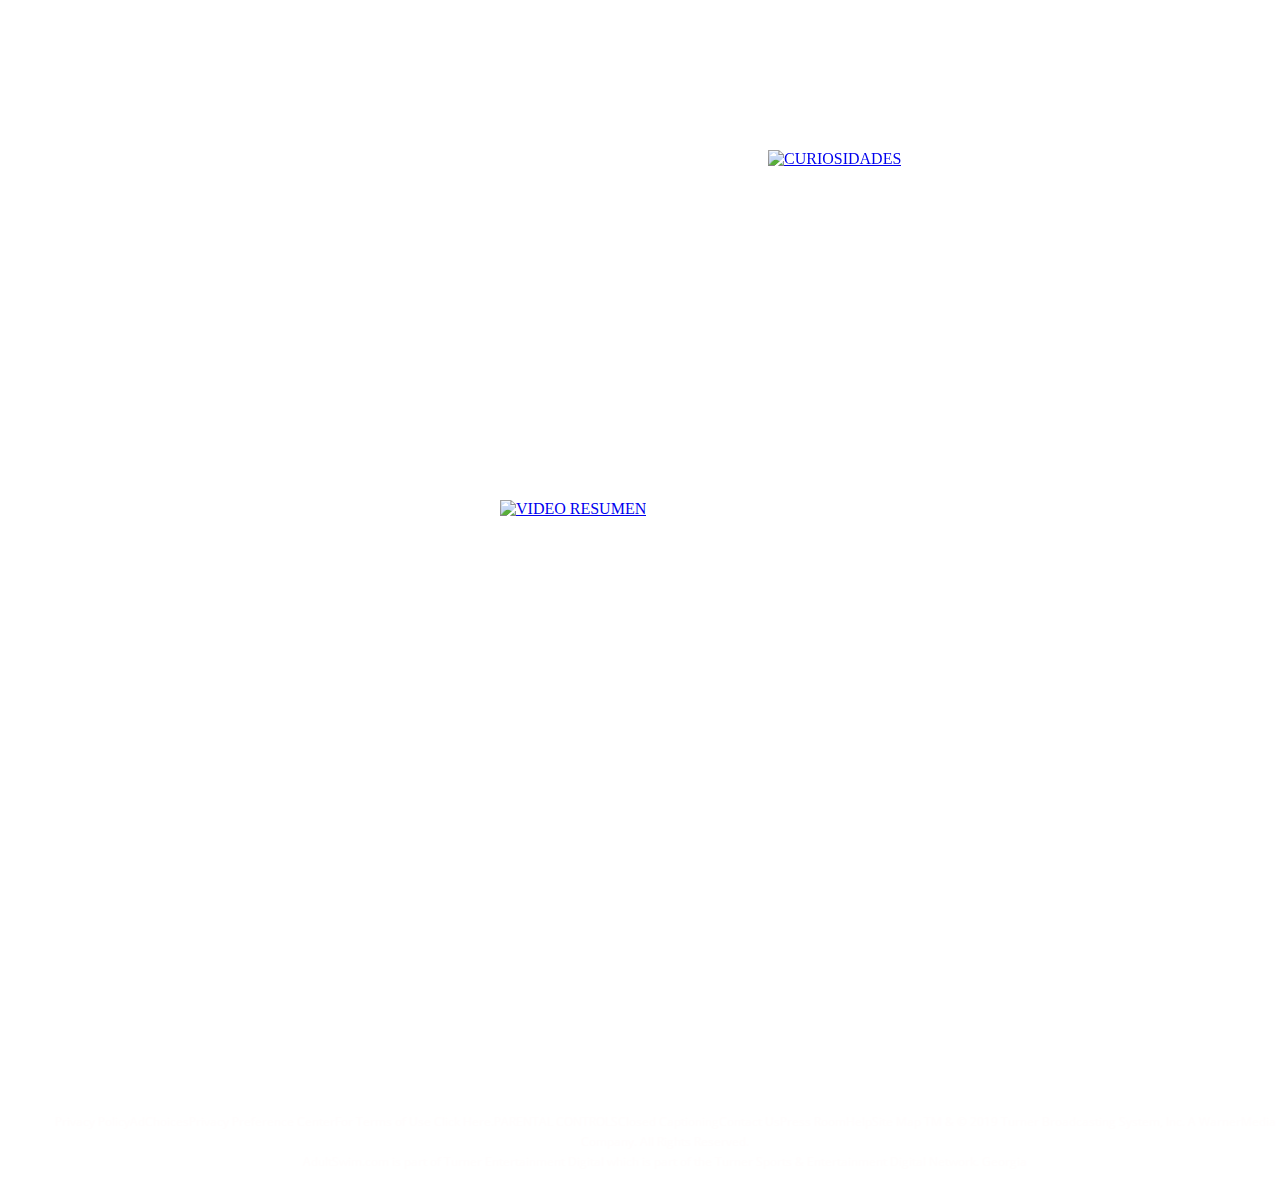
==== commit 8f2a1eb6: "READMEedicion" ====
--- a/src/index.html
+++ b/src/index.html
@@ -1,28 +1,28 @@
 <!DOCTYPE html>
-<html>
+<html lang="es">
 
 <head>
   <meta charset="utf-8">
   <title>Rick and Morty</title>
   <!--Enlace a Css-->
-  <link rel="stylesheet" href="style.css"  />
+  <link rel="stylesheet" href="style.css" />
   <!--Icono para que se vea en la ventana-->
-  <link rel="icon"href="https://66.media.tumblr.com/b9b877ecabf94da77e9dcb3fcdcfe1c9/tumblr_px16ur7a4X1yu9kbco1_1280.pnj">
-   <!--RESPONSIVE-->
-  <meta name="viewport" content="width=device-width, user-scalable=no, initial-scale=1.0" maximun-scale=1.0, minumum-scale=1.0 > 
+  <link rel="icon" href="https://66.media.tumblr.com/b9b877ecabf94da77e9dcb3fcdcfe1c9/tumblr_px16ur7a4X1yu9kbco1_1280.pnj">
+  <!--RESPONSIVE-->
+  <meta name="viewport" content="width=device-width, user-scalable=no, initial-scale=1.0" , maximun-scale=1.0>
   <!--FUENTES-->
   <link rel="stylesheet" href="https://fonts.googleapis.com/css?family=Open+Sans:400,400i,700&display=swap">
 </head>
 
 <body>
-  
+
   <!-- CABECERA FIJA DE LA PÁGINA -->
   <header id="main-header">
 
     <a id="logo-header" href="index.html">
       <span class="site-name">RICK AND MORTY</span>
       <span class="site-desc"></span>
-    </a> 
+    </a>
     <!-- / #logo-header -->
 
     <nav>
@@ -36,68 +36,60 @@
 
   </header>
 
-<!-------- TERMINA LA CABECERA FIJA -------->
+  <!-- TERMINA LA CABECERA FIJA -->
 
-<div id="root">
+  <div id="root">
 
-  <!-- LOGO PRINCIPAL DE LA PÁGINA -->
-  <img id class="loGo"src="https://66.media.tumblr.com/c216db0b0de4efc0aa4759eab49adfb9/tumblr_pxp4s3S4Tl1yu9kbco1_1280.png">
-  
+    <!-- LOGO PRINCIPAL DE LA PÁGINA -->
+    <img class="loGo" src="https://66.media.tumblr.com/c216db0b0de4efc0aa4759eab49adfb9/tumblr_pxp4s3S4Tl1yu9kbco1_1280.png" alt="RICK and Morty">
+
+    <!-- INTRODUCCION -->
+    <div class="textRyM">
+      <h1>Wubba lubba dub dub!</h1>
+      <P>
+        <P> Rick y Morty está considerada por no pocas personas
+          como una de las mejores series de animación de la década.
+          <br>
+          <br>
+          Las surrealistas aventuras interdimensionales de un genio
+          científico alcohólico y su nervioso nieto de gran corazón pero con
+          ansiedad crónica no sólo nos proporcionan un entretenimiento de gran calidad,
+          sino que ofrecen una evidente deconstrucción de la sitcom clásica, con un humor
+          crítico e irreverente que no evita meter el dedo en la llaga en los asuntos más
+          candentes, incómodos e hirientes de la sociedad "moderna" en que vivimos.
+          <br>
+          <br>
+          Te proponemos un divertido (y desvergonzado) repaso por la historia
+          de la serie, sus curiosidades más locas y aspectos que tal vez desconocías.
+          Ah, y si tienes la poca vergüenza de no haber visto aún la serie...
+          Mueve el culo y no pierdas el tiempo...¡el multiverso te espera! </P>
+    </div>
+
+    <!-- BOTONES -->
+
+    <a id="showMeTheCharacters" class="buttoncharacter"><img src="https://66.media.tumblr.com/6105270fc82214cb93de8d1f5bc022e2/tumblr_py7x23b8Ae1yu9kbco2_640.png" alt="PERSONAJES" ></a>
+    <a href="index2.html" id="showMeTheCreators" class="buttoncreators"><img src="https://66.media.tumblr.com/e60551744cc7c46849c5950e250699b5/tumblr_py7x23b8Ae1yu9kbco3_540.png" alt="CURIOSIDADES" ></a>
+    <a href="index3.html" id="showMeTheVideos" class="buttonvideo"><img src="https://66.media.tumblr.com/b50c03964410eb21ee552387302dcf8a/tumblr_py7x23b8Ae1yu9kbco1_400.png" alt="VIDEO RESUMEN" ></a>
+
+    <!-- FOOTER -->
+
+    <footer>
+      <p class="footerText">Privacy PolicyAdChoicesPrivacy Preference CenterFor Terms of Use Click Here.PARENTAL
+        CONTROLSClosed CaptioningContact UsPress RoomHelpSite Map
+        TM & © 2019 Turner Broadcasting System, Inc. A WarnerMedia Company. All Rights Reserved.
+        <br>
+
+        AdultSwim.com is part of Turner Entertainment Digital which is part of the Turner Sports & Entertainment Digital
+        Network. Georgia</p>
+      <br>
+    </footer>
+  </div>
 
 
-  <!-------- INTRODUCCION -------->
-  <div class="textRyM"> 
-  <h1>Wubba lubba dub dub!</h1>
-  <P><P> Rick y Morty está considerada por no pocas personas
-      como una de las mejores series de animación de la década.
-      <br>
-      <br>
-      Las surrealistas aventuras interdimensionales de un genio
-      científico alcohólico y su nervioso nieto de gran corazón pero con
-      ansiedad crónica no sólo nos proporcionan un entretenimiento de gran calidad,
-      sino que ofrecen una evidente deconstrucción de la sitcom clásica, con un humor
-      crítico e irreverente que no evita meter el dedo en la llaga en los asuntos más
-      candentes, incómodos e hirientes de la sociedad "moderna" en que vivimos.
-      <br>
-      <br>
-      Te proponemos un divertido (y desvergonzado) repaso por la historia
-      de la serie, sus curiosidades más locas y aspectos que tal vez desconocías.
-      Ah, y si tienes la poca vergüenza de no haber visto aún la serie...
-      Mueve el culo y no pierdas el tiempo...¡el multiverso te espera! </P>
-    </div>
-
-  <!--------- BOTONES -------->
-  
-  <a id="showMeTheCharacters" class="buttoncharacter"><img src="https://66.media.tumblr.com/6105270fc82214cb93de8d1f5bc022e2/tumblr_py7x23b8Ae1yu9kbco2_640.png"></a>
-  <a href="index2.html"id="showMeTheCreators" class="buttoncreators"><img src="https://66.media.tumblr.com/e60551744cc7c46849c5950e250699b5/tumblr_py7x23b8Ae1yu9kbco3_540.png"></a>
-  <a href="index3.html" id="showMeTheVideos" class="buttonvideo"> <img src="https://66.media.tumblr.com/b50c03964410eb21ee552387302dcf8a/tumblr_py7x23b8Ae1yu9kbco1_400.png"></a>
- 
-  <!---------
-    <button id="showMeTheVideo" class="buttonvideo"> <img src="#"></button>
-  <button id="showMeTheStore" class="buttonstore"> <img src="#"></button>
-  --->
-
-  <!------- FOOTER ------->
-
-  <!---  <img id class="footerimg" src="#">  -->
-
-<footer>
-<p class="footerText">Privacy PolicyAdChoicesPrivacy Preference CenterFor Terms of Use Click Here.PARENTAL CONTROLSClosed CaptioningContact UsPress RoomHelpSite Map
-    TM & © 2019 Turner Broadcasting System, Inc. A WarnerMedia Company. All Rights Reserved.
-    <br>
-    
-    AdultSwim.com is part of Turner Entertainment Digital which is part of the Turner Sports & Entertainment Digital Network. Georgia</p>
-    <br>
-  </footer>
-</div>
-
-</div>   <!------ /CONTAINER---- -->
-
- <!------ ENLACES A JS---- -->
+  <!-- ENLACES A JS -->
 
   <script src="./data/rickandmorty/rickandmorty.js"></script>
   <script src="data.js"> </script>
   <script src="main.js"> </script>
 
-</body>
-
+</body>--- a/src/style.css
+++ b/src/style.css
@@ -1,4 +1,4 @@
-/*-----------CABECERA FIJA--------------*/
+/*--------CABECERA FIJA----------*/
 #main-header {
     background: whitesmoke;
     color:black;
@@ -12,7 +12,7 @@
         color: black;
     }
  
-/* -----------Logo cabecera------------ */
+/* --------Logo cabecera--------- */
 #logo-header {
     float: left;
     padding: 15px 0 0 20px;
@@ -57,7 +57,7 @@
                 text-decoration: none;
             }
             
-/* ------------------FINAL CABECERA FIJA----------------------- */
+/* ----------FINAL CABECERA FIJA------------ */
 
 /* ----------LOGO PRINCIPAL----------- */
 
@@ -109,7 +109,7 @@
     padding-bottom: 1%;
     padding-top: 10%; 
     color: #FFFDFD;
-    position: relative;
+    position: left;
   
 }
 .charData {
@@ -214,6 +214,13 @@
     position: absolute;
     top: 250px;
 }
+
+.buTTVideo2 {  
+    position: absolute;
+    left: 400px;   /* posicionamiento de los objetos desde lado izquierdo */
+    top: 90%   /* posicionamiento de altura, que no se toque con header */
+
+   }
 
 .link1 {
     width:50%;
@@ -389,7 +396,6 @@
 }
 
 
-
 @media screen and (max-width : 480px) {    /* ------PANTALLA PARA SMARTPHONE--- */
      
       body {
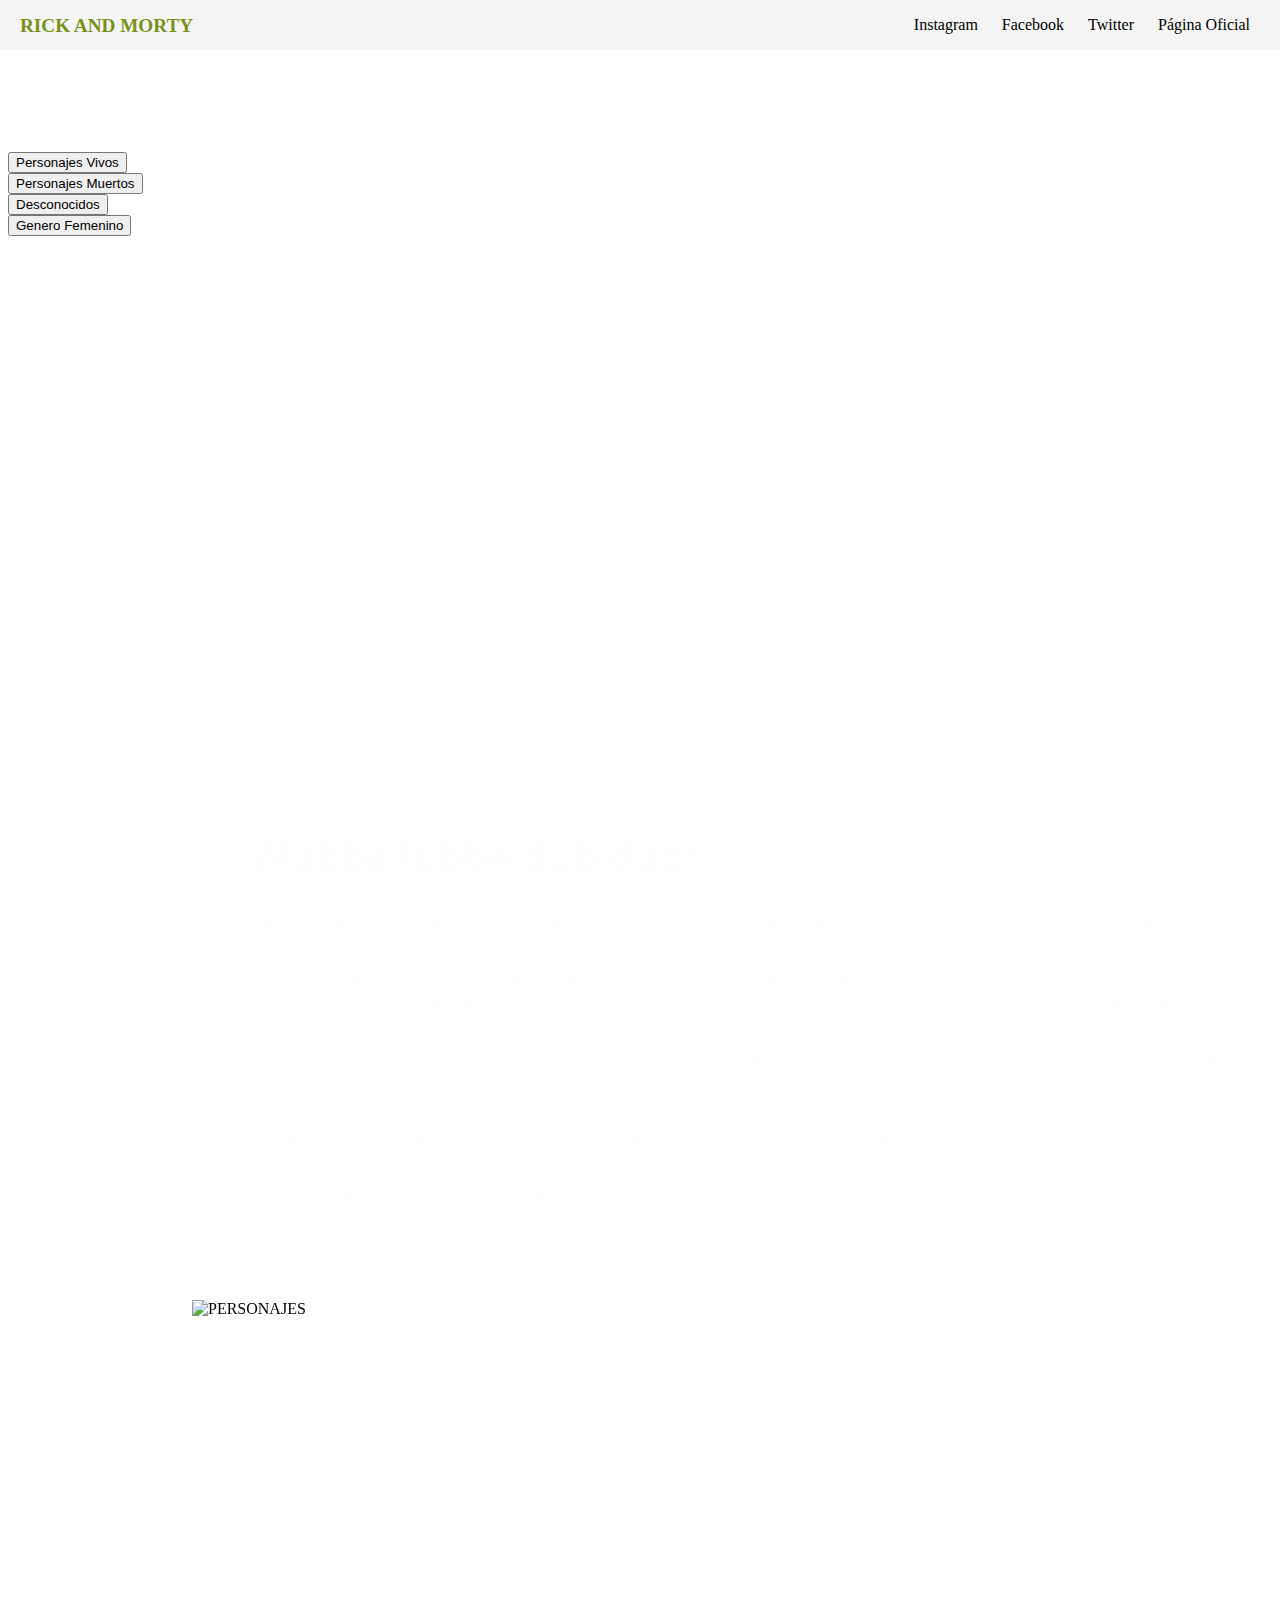
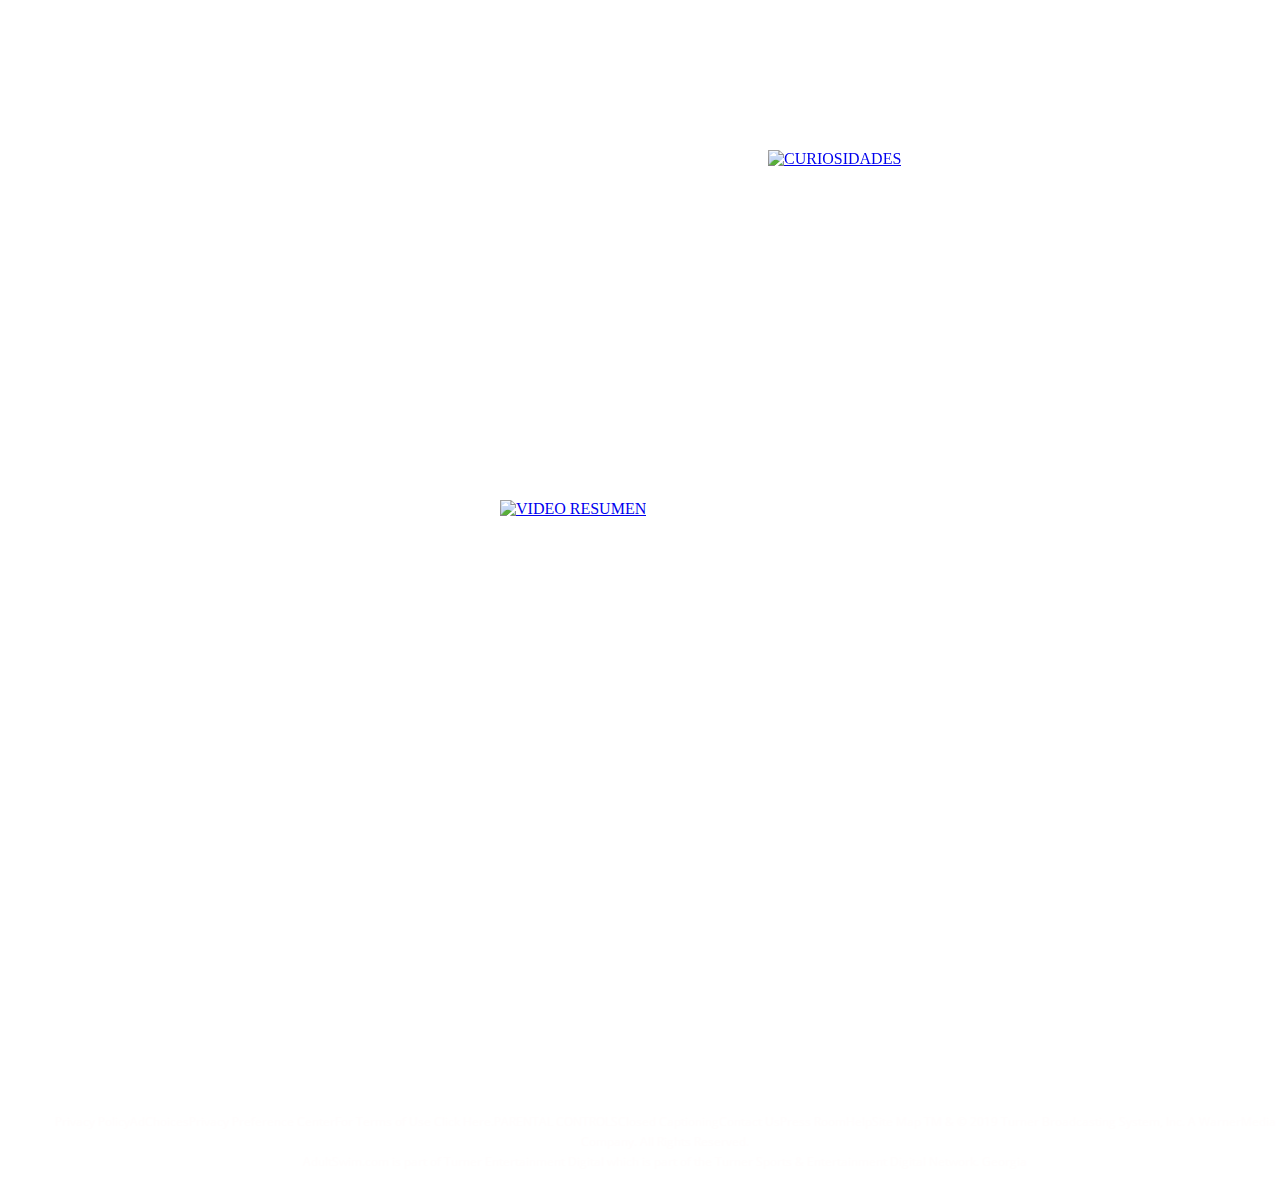
==== commit 0920948b: "filtrando porfin!!!!" ====
--- a/src/index.html
+++ b/src/index.html
@@ -9,7 +9,7 @@
   <!--Icono para que se vea en la ventana-->
   <link rel="icon" href="https://66.media.tumblr.com/b9b877ecabf94da77e9dcb3fcdcfe1c9/tumblr_px16ur7a4X1yu9kbco1_1280.pnj">
   <!--RESPONSIVE-->
-  <meta name="viewport" content="width=device-width, user-scalable=no, initial-scale=1.0" , maximun-scale=1.0>
+  <meta name="viewport" content="width=device-width, user-scalable=no, initial-scale=1.0">
   <!--FUENTES-->
   <link rel="stylesheet" href="https://fonts.googleapis.com/css?family=Open+Sans:400,400i,700&display=swap">
 </head>
@@ -47,6 +47,8 @@
     <div class="textRyM">
       <h1>Wubba lubba dub dub!</h1>
       <P>
+
+        
         <P> Rick y Morty está considerada por no pocas personas
           como una de las mejores series de animación de la década.
           <br>
@@ -70,7 +72,17 @@
     <a id="showMeTheCharacters" class="buttoncharacter"><img src="https://66.media.tumblr.com/6105270fc82214cb93de8d1f5bc022e2/tumblr_py7x23b8Ae1yu9kbco2_640.png" alt="PERSONAJES" ></a>
     <a href="index2.html" id="showMeTheCreators" class="buttoncreators"><img src="https://66.media.tumblr.com/e60551744cc7c46849c5950e250699b5/tumblr_py7x23b8Ae1yu9kbco3_540.png" alt="CURIOSIDADES" ></a>
     <a href="index3.html" id="showMeTheVideos" class="buttonvideo"><img src="https://66.media.tumblr.com/b50c03964410eb21ee552387302dcf8a/tumblr_py7x23b8Ae1yu9kbco1_400.png" alt="VIDEO RESUMEN" ></a>
+   
+    <div id="containerFilter" class="containerfilter">
 
+         <li><button id="showMeAlive" class="buttonAlive">Personajes Vivos</button></li>
+         <li><button id="showMeDead" class="buttonDead">Personajes Muertos</button></li>
+         <li><button id="showMeunknown" class="buttonunknown">Desconocidos</button></li>
+
+
+         <li><button id="showMeTheGenderFem" class="buttonGF">Genero Femenino</button></li>
+
+  </div>
     <!-- FOOTER -->
 
     <footer>
@@ -85,7 +97,6 @@
     </footer>
   </div>
 
-
   <!-- ENLACES A JS -->
 
   <script src="./data/rickandmorty/rickandmorty.js"></script>
--- a/src/style.css
+++ b/src/style.css
@@ -109,7 +109,7 @@
     padding-bottom: 1%;
     padding-top: 10%; 
     color: #FFFDFD;
-    position: left;
+ 
   
 }
 .charData {
@@ -311,7 +311,7 @@
      
       font-size: 15px;
       left: 95px;   /* posicionamiento de los objetos desde lado izquierdo */
-      top: 100px;
+      top: 100%;
      }
 
      .charData {
@@ -322,20 +322,19 @@
      }
 
      .buttoncharacter {
-      top: 100%;
+      top: 110%;
       left: 8%;
-
      }
 
      .buttoncreators {
-      top: 200%;
+      top: 220%;
       left: 10%;
      }
 
      .buttonvideo {  
         position: absolute;
-        left: 30%;   /* posicionamiento de los objetos desde lado izquierdo */
-        top: 260%   /* posicionamiento de altura, que no se toque con header */
+        left: 35%;   /* posicionamiento de los objetos desde lado izquierdo */
+        top: 280%   /* posicionamiento de altura, que no se toque con header */
    
        }
 
@@ -353,11 +352,10 @@
    
        }
  
-
      footer {
       position: absolute;
       line-height : 20px;
-      text-align: center;
+      text-align: left;
       position: center;   /* posicionamiento de los objetos desde lado izquierdo */
       top: 2400px;   /* posicionamiento de altura, que no se toque con header */
       }
@@ -393,127 +391,4 @@
      
       }
     
-}
-
-
-@media screen and (max-width : 480px) {    /* ------PANTALLA PARA SMARTPHONE--- */
-     
-      body {
-        background: black;
-       }
-       
-       .loGo {
-        width: 100%;      
-        background: transparent;
-
-       }
-       .textRyM{
-        width: 80%;  
-        font-size: 15px;
-        left: 75px;   /* posicionamiento de los objetos desde lado izquierdo */
-        top: 300px; 
-        text-align: justify;  
-       }
-
-       .textRyM2{
-         
-        font-size: 15px;
-        left: 75px;   /* posicionamiento de los objetos desde lado izquierdo */
-        top: 70px;  
-        text-align: justify; 
-       }
-
-       .textRyM3{
-        width: 80%;  
-        font-size: 15px;
-        left: 75px;   /* posicionamiento de los objetos desde lado izquierdo */
-        top: 300px;  
-        text-align: justify; 
-       }
-
-       .textRyM4{
-        width: 80%;  
-        font-size: 15px;
-        left: 75px;   /* posicionamiento de los objetos desde lado izquierdo */
-        top: 100px;  
-        text-align: justify; 
-       }
-
-       .liItem {
-       
-        font-size: 15px;
-        left: 95px;   /* posicionamiento de los objetos desde lado izquierdo */
-        top: 100px;
-       }
-
-       .charData {
-        width: 80%;  
-        font-size: 15px;
-        left: 75px;   /* posicionamiento de los objetos desde lado izquierdo */
-        top: 300px;
-       }
-
-       .buttoncharacter {
-        top: 750px;
-        left: 8%;
-       
-       }
-
-       .buttoncreators {
-        top: 1500px;
-        left: 10%;
-       }
-
-       video {
-        width:70%;
-        left: 15%;
-        top: 30%;
-        }
-    
-       .buttonVideo {  
-         position: absolute;
-         left: 15%;   /* posicionamiento de los objetos desde lado izquierdo */
-         top: 65%   /* posicionamiento de altura, que no se toque con header */
-    
-        }
-
-       footer {
-        position: absolute;
-        line-height : 20px;
-        text-align: center;
-        position: center;   /* posicionamiento de los objetos desde lado izquierdo */
-        top: 2400px;   /* posicionamiento de altura, que no se toque con header */
-        }
-
-       .imagenPag2 {
-        width: 100%;
-
-        }
-
-        .link1 {
-            width:50%;
-            left: 45%;
-            position: absolute;
-            top: 3000px;
-            font-family: 'Open Sans', sans-serif;
-            font-size: 15px;
-            color: #FFFDFD;
-            margin-bottom: 20px; /*bordes de abajo de objeto*/
-            font-weight: 1000;
-          
-        }
-        
-        .link2 {
-            width:50%;
-            left: 45%;
-            position: absolute;
-            top: 600px;
-            font-family: 'Open Sans', sans-serif;
-            font-size: 15px;
-            color: #FFFDFD;
-            margin-bottom: 10px; /*bordes de abajo de objeto*/
-            font-weight: 1000;
-       
-        }
-      
 }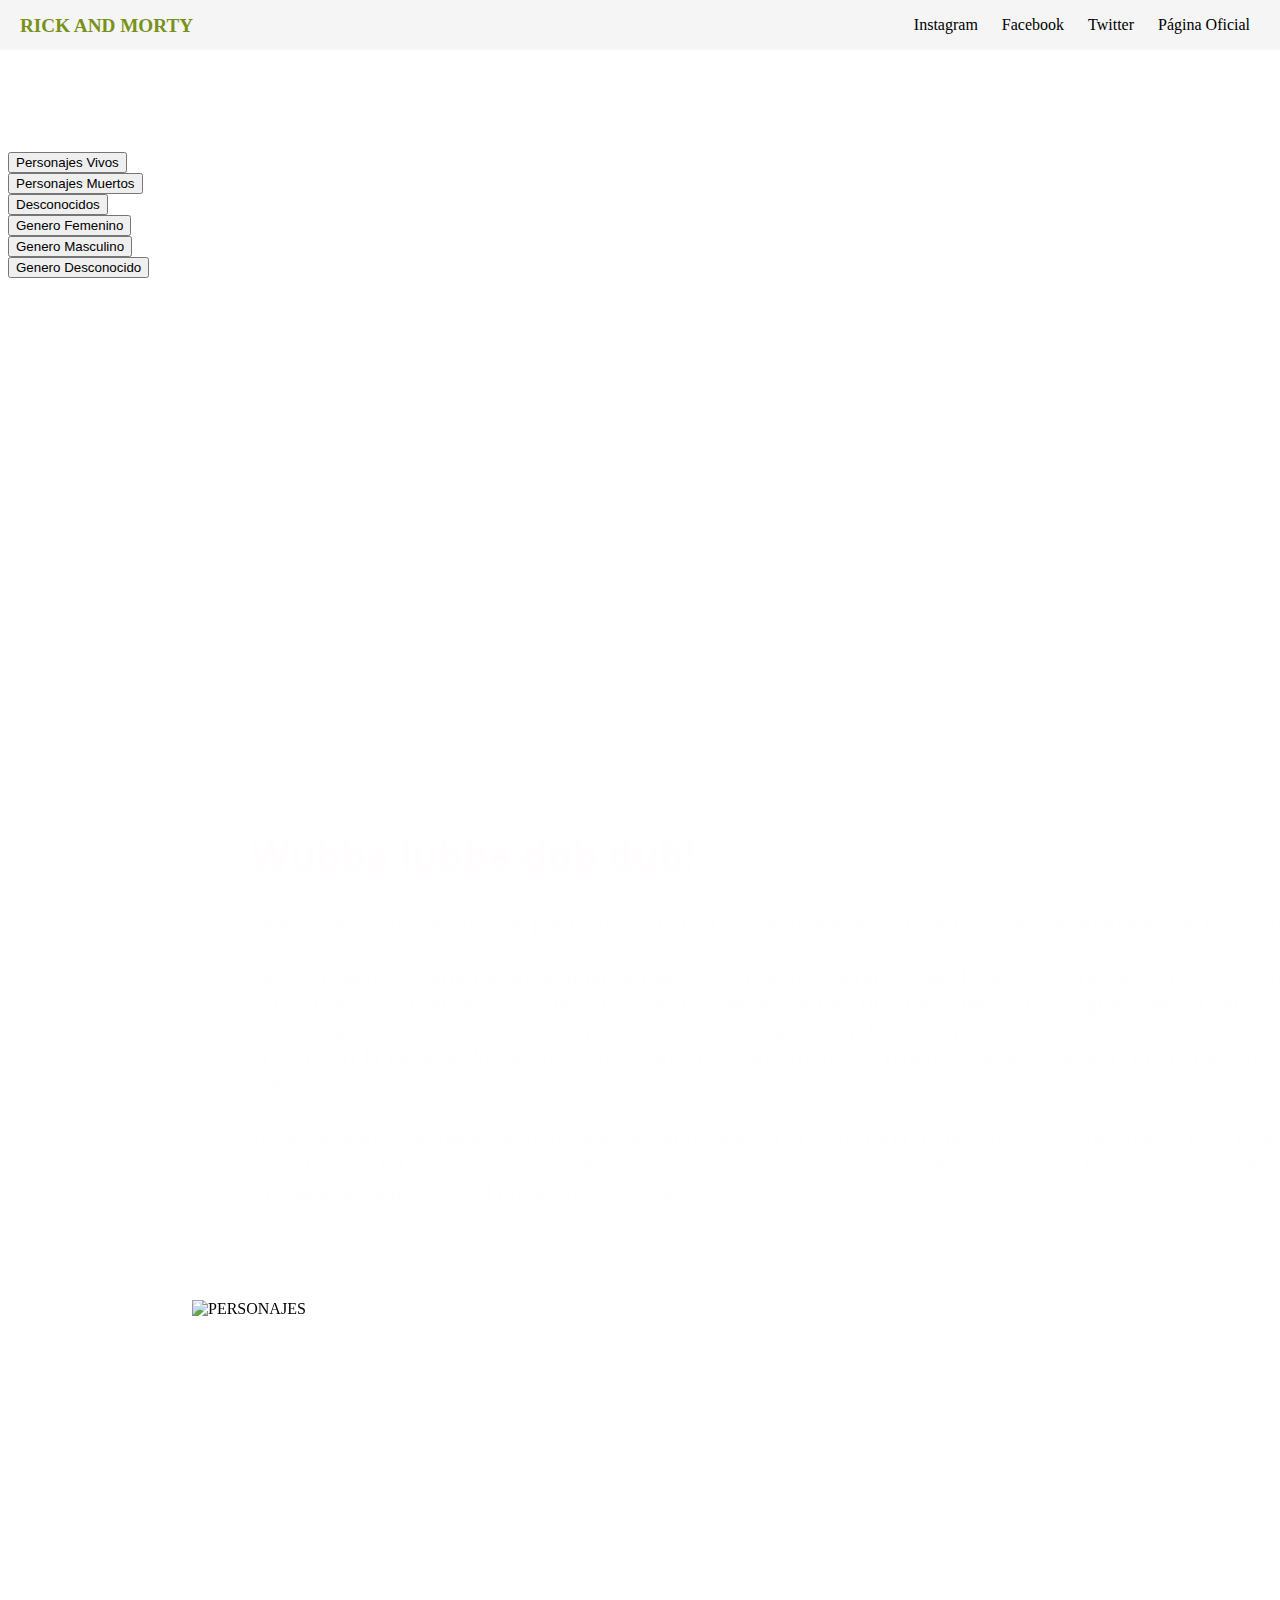
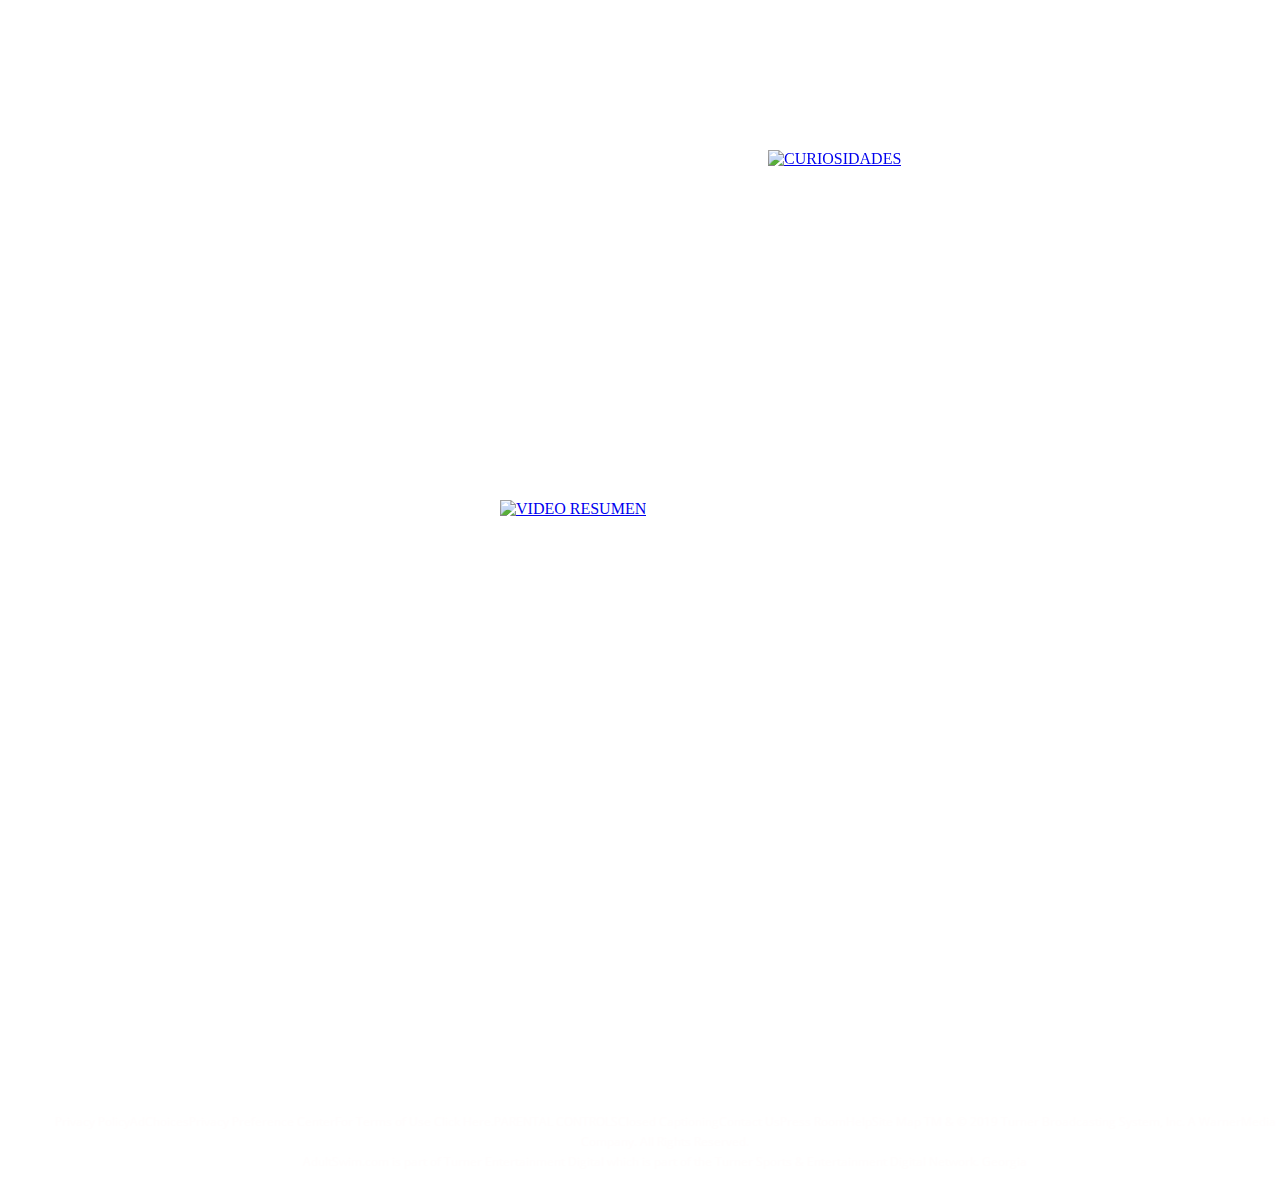
==== commit c4b7ca14: "3/10" ====
--- a/src/index.html
+++ b/src/index.html
@@ -45,31 +45,29 @@
 
     <!-- INTRODUCCION -->
     <div class="textRyM">
+
       <h1>Wubba lubba dub dub!</h1>
-      <P>
 
-        
-        <P> Rick y Morty está considerada por no pocas personas
-          como una de las mejores series de animación de la década.
+        <P> Rick y Morty está considerada por no pocas personas  como una de las mejores series de animación de la década.
           <br>
           <br>
-          Las surrealistas aventuras interdimensionales de un genio
-          científico alcohólico y su nervioso nieto de gran corazón pero con
-          ansiedad crónica no sólo nos proporcionan un entretenimiento de gran calidad,
-          sino que ofrecen una evidente deconstrucción de la sitcom clásica, con un humor
-          crítico e irreverente que no evita meter el dedo en la llaga en los asuntos más
-          candentes, incómodos e hirientes de la sociedad "moderna" en que vivimos.
+          Las surrealistas aventuras interdimensionales de un genio científico alcohólico y su nervioso nieto de gran corazón pero con
+          ansiedad crónica no sólo nos proporcionan un entretenimiento de gran calidad, sino que ofrecen una evidente deconstrucción de la sitcom clásica, con un humor
+          crítico e irreverente que no evita meter el dedo en la llaga en los asuntos más candentes, incómodos e hirientes de la sociedad "moderna" en que vivimos.
           <br>
           <br>
-          Te proponemos un divertido (y desvergonzado) repaso por la historia
-          de la serie, sus curiosidades más locas y aspectos que tal vez desconocías.
-          Ah, y si tienes la poca vergüenza de no haber visto aún la serie...
-          Mueve el culo y no pierdas el tiempo...¡el multiverso te espera! </P>
+          Te proponemos un divertido (y desvergonzado) repaso por la historia de la serie, sus curiosidades más locas y aspectos que tal vez desconocías.
+          Ah, y si tienes la poca vergüenza de no haber visto aún la serie... Mueve el culo y no pierdas el tiempo...¡el multiverso te espera! </P>
     </div>
 
     <!-- BOTONES -->
 
+    <div id="theCaracters">  
+
     <a id="showMeTheCharacters" class="buttoncharacter"><img src="https://66.media.tumblr.com/6105270fc82214cb93de8d1f5bc022e2/tumblr_py7x23b8Ae1yu9kbco2_640.png" alt="PERSONAJES" ></a>
+    
+    </div>
+    
     <a href="index2.html" id="showMeTheCreators" class="buttoncreators"><img src="https://66.media.tumblr.com/e60551744cc7c46849c5950e250699b5/tumblr_py7x23b8Ae1yu9kbco3_540.png" alt="CURIOSIDADES" ></a>
     <a href="index3.html" id="showMeTheVideos" class="buttonvideo"><img src="https://66.media.tumblr.com/b50c03964410eb21ee552387302dcf8a/tumblr_py7x23b8Ae1yu9kbco1_400.png" alt="VIDEO RESUMEN" ></a>
    
@@ -81,6 +79,8 @@
 
 
          <li><button id="showMeTheGenderFem" class="buttonGF">Genero Femenino</button></li>
+         <li><button id="showMeTheGenderMale" class="buttonGM">Genero Masculino</button></li>
+         <li><button id="showMeTheGenderunknown" class="buttonGU">Genero Desconocido</button></li>
 
   </div>
     <!-- FOOTER -->
@@ -103,4 +103,5 @@
   <script src="data.js"> </script>
   <script src="main.js"> </script>
 
-</body>+</body>
+
